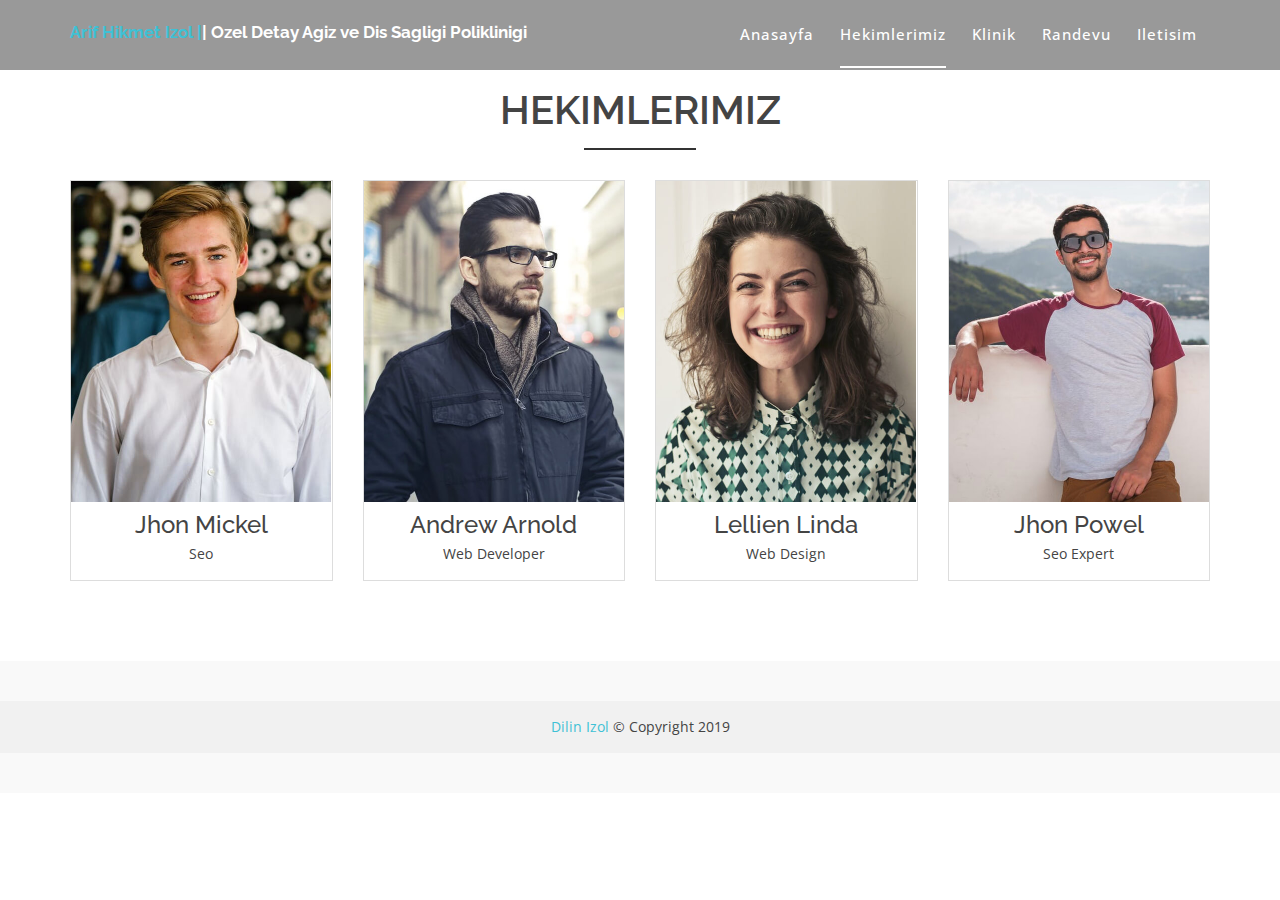
==== hekimlerimiz.html @ e39e9a99 "Template" ====
<!doctype html>
<html lang="en">
<head>   
  <meta charset="utf-8">
  <title>Ozel Detay Agiz ve Dis Sagligi Poliklinigi</title>
  <meta content="width=device-width, initial-scale=1.0" name="viewport">
  <meta content="" name="keywords">
  <meta content="" name="description">

  <!-- Favicons -->
  <link href="img/favicon.png" rel="icon">
  <link href="img/apple-touch-icon.png" rel="apple-touch-icon">

  <!-- Google Fonts -->
  <link href="https://fonts.googleapis.com/css?family=Open+Sans:300,400,400i,600,700|Raleway:300,400,400i,500,500i,700,800,900" rel="stylesheet">

  <!-- Bootstrap CSS File -->
  <link href="lib/bootstrap/css/bootstrap.min.css" rel="stylesheet">

  <!-- Libraries CSS Files -->
  <link href="lib/nivo-slider/css/nivo-slider.css" rel="stylesheet">
  <link href="lib/owlcarousel/owl.carousel.css" rel="stylesheet">
  <link href="lib/owlcarousel/owl.transitions.css" rel="stylesheet">
  <link href="lib/font-awesome/css/font-awesome.min.css" rel="stylesheet">
  <link href="lib/animate/animate.min.css" rel="stylesheet">
  <link href="lib/venobox/venobox.css" rel="stylesheet">

  <!-- Nivo Slider Theme -->
  <link href="css/nivo-slider-theme.css" rel="stylesheet">

  <!-- Main Stylesheet File -->
  <link href="css/style.css" rel="stylesheet">

  <!-- Responsive Stylesheet File -->
  <link href="css/responsive.css" rel="stylesheet">
  </head>

  <body data-spy="scroll" data-target="#navbar-example">

  <div id="preloader"></div>

  <header>
    <!-- header-area start -->
    <div id="sticker" class="header-area">
      <div class="container">
        <div class="row">
          <div class="col-md-12 col-sm-12">

            <!-- Navigation -->
            <nav class="navbar navbar-default">
              <!-- Brand and toggle get grouped for better mobile display -->
              <div class="navbar-header">
                <button type="button" class="navbar-toggle collapsed" data-toggle="collapse" data-target=".bs-example-navbar-collapse-1" aria-expanded="false">
                    <span class="sr-only">Toggle navigation</span>
                    <span class="icon-bar"></span>
                    <span class="icon-bar"></span>
                    <span class="icon-bar"></span>
                  </button>
                <!-- Brand -->
                <a class="navbar-brand page-scroll sticky-logo" href="index.html">
                  <h1><span>Arif Hikmet Izol |</span>| Ozel Detay Agiz ve Dis Sagligi Poliklinigi</h1>
                  <!-- Uncomment below if you prefer to use an image logo -->
                  <!-- <img src="img/logo.png" alt="" title=""> -->
                </a>
              </div>
              <!-- Collect the nav links, forms, and other content for toggling -->
              <div class="collapse navbar-collapse main-menu bs-example-navbar-collapse-1" id="navbar-example">
                <ul class="nav navbar-nav navbar-right">
                  <li>
                    <a class="page-scroll" href="index.html">Anasayfa</a>
                  </li>
                  <li class="active">
                    <a class="page-scroll" href="hekimlerimiz.html">Hekimlerimiz</a>
                  </li>
                  <li>
                    <a class="page-scroll" href="klinik.html">Klinik</a>
                  </li>
                  <li>
                    <a class="page-scroll" href="randevu.html">Randevu</a>
                  </li>
                  <li>
                    <a class="page-scroll" href="iletisim.html">Iletisim</a>
                  </li>
                </ul>
              </div>
              <!-- navbar-collapse -->
            </nav>
            <!-- END: Navigation -->
          </div>
        </div>
      </div>
    </div>
    <!-- header-area end -->
  </header>
  <!-- header end -->

  <!-- Start team Area -->
  <div id="team" class="our-team-area area-padding">
    <div class="container">
      <div class="row">
        <div class="col-md-12 col-sm-12 col-xs-12">
          <div class="section-headline text-center">
            <h2>HEKIMLERIMIZ</h2>
          </div>
        </div>
      </div>
      <div class="row">
        <div class="team-top">
          <div class="col-md-3 col-sm-3 col-xs-12">
            <div class="single-team-member">
              <div class="team-img">
                <a href="#">
                    <img src="img/team/1.jpg" alt="">
                  </a>
                <div class="team-social-icon text-center">
                  <ul>
                    <li>
                      <a href="#">
                          <i class="fa fa-facebook"></i>
                        </a>
                    </li>
                    <li>
                      <a href="#">
                          <i class="fa fa-twitter"></i>
                        </a>
                    </li>
                    <li>
                      <a href="#">
                          <i class="fa fa-instagram"></i>
                        </a>
                    </li>
                  </ul>
                </div>
              </div>
              <div class="team-content text-center">
                <h4>Jhon Mickel</h4>
                <p>Seo</p>
              </div>
            </div>
          </div>
          <!-- End column -->
          <div class="col-md-3 col-sm-3 col-xs-12">
            <div class="single-team-member">
              <div class="team-img">
                <a href="#">
                    <img src="img/team/2.jpg" alt="">
                  </a>
                <div class="team-social-icon text-center">
                  <ul>
                    <li>
                      <a href="#">
                          <i class="fa fa-facebook"></i>
                        </a>
                    </li>
                    <li>
                      <a href="#">
                          <i class="fa fa-twitter"></i>
                        </a>
                    </li>
                    <li>
                      <a href="#">
                          <i class="fa fa-instagram"></i>
                        </a>
                    </li>
                  </ul>
                </div>
              </div>
              <div class="team-content text-center">
                <h4>Andrew Arnold</h4>
                <p>Web Developer</p>
              </div>
            </div>
          </div>
          <!-- End column -->
          <div class="col-md-3 col-sm-3 col-xs-12">
            <div class="single-team-member">
              <div class="team-img">
                <a href="#">
                    <img src="img/team/3.jpg" alt="">
                  </a>
                <div class="team-social-icon text-center">
                  <ul>
                    <li>
                      <a href="#">
                          <i class="fa fa-facebook"></i>
                        </a>
                    </li>
                    <li>
                      <a href="#">
                          <i class="fa fa-twitter"></i>
                        </a>
                    </li>
                    <li>
                      <a href="#">
                          <i class="fa fa-instagram"></i>
                        </a>
                    </li>
                  </ul>
                </div>
              </div>
              <div class="team-content text-center">
                <h4>Lellien Linda</h4>
                <p>Web Design</p>
              </div>
            </div>
          </div>
          <!-- End column -->
          <div class="col-md-3 col-sm-3 col-xs-12">
            <div class="single-team-member">
              <div class="team-img">
                <a href="#">
                    <img src="img/team/4.jpg" alt="">
                  </a>
                <div class="team-social-icon text-center">
                  <ul>
                    <li>
                      <a href="#">
                          <i class="fa fa-facebook"></i>
                        </a>
                    </li>
                    <li>
                      <a href="#">
                          <i class="fa fa-twitter"></i>
                        </a>
                    </li>
                    <li>
                      <a href="#">
                          <i class="fa fa-instagram"></i>
                        </a>
                    </li>
                  </ul>
                </div>
              </div>
              <div class="team-content text-center">
                <h4>Jhon Powel</h4>
                <p>Seo Expert</p>
              </div>
            </div>
          </div>
          <!-- End column -->
        </div>
      </div>
    </div>
  </div>
  <!-- End Team Area -->

  <!-- Start Footer bottom Area -->
  <footer>
    <div class="footer-area">
    <div class="footer-area-bottom">
      <div class="container">
        <div class="row">
          <div class="col-md-12 col-sm-12 col-xs-12">
            <div class="copyright text-center">
              <a href="http://www.dilinizol.com" target="_blank">Dilin Izol</a> © Copyright 2019
            </div>
          </div>
        </div>
      </div>
    </div>
  </footer>

  <a href="#" class="back-to-top"><i class="fa fa-chevron-up"></i></a>

  <!-- JavaScript Libraries -->
  <script src="lib/jquery/jquery.min.js"></script>
  <script src="lib/bootstrap/js/bootstrap.min.js"></script>
  <script src="lib/owlcarousel/owl.carousel.min.js"></script>
  <script src="lib/venobox/venobox.min.js"></script>
  <script src="lib/knob/jquery.knob.js"></script>
  <script src="lib/wow/wow.min.js"></script>
  <script src="lib/parallax/parallax.js"></script>
  <script src="lib/easing/easing.min.js"></script>
  <script src="lib/nivo-slider/js/jquery.nivo.slider.js" type="text/javascript"></script>
  <script src="lib/appear/jquery.appear.js"></script>
  <script src="lib/isotope/isotope.pkgd.min.js"></script>

  <!-- Contact Form JavaScript File -->
  <script src="contactform/contactform.js"></script>

  <script src="js/main.js"></script>
</body>

</html>
---- lib/venobox/venobox.css ----
/* ------ venobox.css --------*/
.vbox-overlay *, .vbox-overlay *:before, .vbox-overlay *:after{
    -webkit-backface-visibility: hidden;
    -webkit-box-sizing:border-box;
    -moz-box-sizing:border-box;
    box-sizing:border-box;

}
.vbox-overlay{
    display: -webkit-flex;
    display: flex;
    -webkit-flex-direction: column;
    flex-direction: column;
    -webkit-justify-content: center;
    justify-content: center;
    -webkit-align-items: center;
    align-items: center;
    position: fixed;
    left: 0;
    top: 0;
    bottom: 0;
    right: 0;
    z-index: 1040;
    -webkit-transform:translateZ(1000px);
    transform: translateZ(1000px);
    transform-style: preserve-3d;
}

/* ----- navigation ----- */
.vbox-title{
    width: 100%;
    height: 40px;
    float: left;
    text-align: center;
    line-height: 28px;
    font-size: 12px;
    padding: 6px 40px;
    overflow: hidden;
    position: fixed;
    display: none;
    left: 0;
    z-index: 1050;
}
.vbox-close{
    cursor: pointer;
    position: fixed;
    top: -1px;
    right: 0;
    width: 50px;
    height: 40px;
    padding: 6px;
    display: block;
    background-position:10px center;
    overflow: hidden;
    font-size: 24px;
    line-height: 1;
    text-align: center;
    z-index: 1050;
}
.vbox-num{
    cursor: pointer;
    position: fixed;
    left: 0;
    height: 40px;
    display: block;
    overflow: hidden;
    line-height: 28px;
    font-size: 12px;
    padding: 6px 10px;
    display: none;
    z-index: 1050;
}
/* ----- navigation ARROWS ----- */
.vbox-next, .vbox-prev{
    position: fixed;
    top: 50%;
    margin-top: -15px;
    overflow: hidden;
    cursor: pointer;
    display: block;
    width: 45px;
    height: 45px;
    z-index: 1050;
}
.vbox-next span, .vbox-prev span{
    position: relative;
    width: 20px;
    height: 20px;
    border: 2px solid transparent;
    border-top-color: #B6B6B6;
    border-right-color: #B6B6B6;
    text-indent: -100px;
    position: absolute;
    top: 8px;
    display: block;
}
.vbox-prev{
    left: 15px;
}
.vbox-next{
    right: 15px;
}
.vbox-prev span{
    left: 10px;
    -ms-transform: rotate(-135deg);
    -webkit-transform: rotate(-135deg);
    transform: rotate(-135deg);
}
.vbox-next span{
    -ms-transform: rotate(45deg);
    -webkit-transform: rotate(45deg);
    transform: rotate(45deg);
    right: 10px;
}
/* ------- inline window ------ */
.vbox-inline{
    width: 420px;
    height: 315px;
    height: 70vh;
    padding: 10px;
    background: #fff;
    margin: 0 auto;
    overflow: auto;
    text-align: left;
}
/* ------- Video & iFrames window ------ */
.venoframe{
    max-width: 100%;
    width: 100%;
    border: none;
    width: 100%;
    height: 260px;
    height: 70vh;
}
.venoframe.vbvid{
    height: 260px;
}
@media (min-width: 768px) {
    .venoframe, .vbox-inline{
        width: 90%;
        height: 360px;
        height: 70vh;
    }
    .venoframe.vbvid{
        width: 640px;
        height: 360px;
    }
}
@media (min-width: 992px) {
    .venoframe, .vbox-inline{
        max-width: 1200px;
        width: 80%;
        height: 540px;
        height: 70vh;
    }
    .venoframe.vbvid{
        width: 960px;
        height: 540px;
    }
}
/*
Please do NOT edit this part!
or at least read this note: http://i.imgur.com/7C0ws9e.gif
*/
.vbox-open{
    overflow: hidden;
}
.vbox-container{
    position: absolute;
    left: 0;
    right: 0;
    top: 0;
    bottom: 0;
    overflow-x: hidden;
    overflow-y: scroll;
    overflow-scrolling: touch;
    -webkit-overflow-scrolling: touch;
    z-index: 20;
    max-height: 100%;

}

.vbox-content{
    text-align: center;
    float: left;
    width: 100%;
    position: relative;
    overflow: hidden;
    padding: 20px 10px;
}
.vbox-container img{
    max-width: 100%;
    height: auto;
}
.figlio{
    box-shadow: 0 0 12px rgba(0,0,0,0.19), 0 6px 6px rgba(0,0,0,0.23);
    max-width: 100%;
    text-align: initial;
}
img.figlio{
    -webkit-user-select: none;
-khtml-user-select: none;
-moz-user-select: none;
-o-user-select: none;
user-select: none;
}
.vbox-content.swipe-left{
    margin-left: -200px !important;
}
.vbox-content.swipe-right{
    margin-left: 200px !important;
}
.animated{
    webkit-transition: margin 300ms ease-out;
    transition: margin 300ms ease-out;
}
.animate-in{
    opacity: 1;
}
.animate-out{
    opacity: 0;
}
/* ---------- preloader ----------
 * SPINKIT
 * http://tobiasahlin.com/spinkit/
-------------------------------- */
.sk-double-bounce,.sk-rotating-plane{width:40px;height:40px;margin:40px auto}.sk-rotating-plane{background-color:#333;-webkit-animation:sk-rotatePlane 1.2s infinite ease-in-out;animation:sk-rotatePlane 1.2s infinite ease-in-out}@-webkit-keyframes sk-rotatePlane{0%{-webkit-transform:perspective(120px) rotateX(0) rotateY(0);transform:perspective(120px) rotateX(0) rotateY(0)}50%{-webkit-transform:perspective(120px) rotateX(-180.1deg) rotateY(0);transform:perspective(120px) rotateX(-180.1deg) rotateY(0)}100%{-webkit-transform:perspective(120px) rotateX(-180deg) rotateY(-179.9deg);transform:perspective(120px) rotateX(-180deg) rotateY(-179.9deg)}}@keyframes sk-rotatePlane{0%{-webkit-transform:perspective(120px) rotateX(0) rotateY(0);transform:perspective(120px) rotateX(0) rotateY(0)}50%{-webkit-transform:perspective(120px) rotateX(-180.1deg) rotateY(0);transform:perspective(120px) rotateX(-180.1deg) rotateY(0)}100%{-webkit-transform:perspective(120px) rotateX(-180deg) rotateY(-179.9deg);transform:perspective(120px) rotateX(-180deg) rotateY(-179.9deg)}}.sk-double-bounce{position:relative}.sk-double-bounce .sk-child{width:100%;height:100%;border-radius:50%;background-color:#333;opacity:.6;position:absolute;top:0;left:0;-webkit-animation:sk-doubleBounce 2s infinite ease-in-out;animation:sk-doubleBounce 2s infinite ease-in-out}.sk-chasing-dots .sk-child,.sk-spinner-pulse,.sk-three-bounce .sk-child{background-color:#333;border-radius:100%}.sk-double-bounce .sk-double-bounce2{-webkit-animation-delay:-1s;animation-delay:-1s}@-webkit-keyframes sk-doubleBounce{0%,100%{-webkit-transform:scale(0);transform:scale(0)}50%{-webkit-transform:scale(1);transform:scale(1)}}@keyframes sk-doubleBounce{0%,100%{-webkit-transform:scale(0);transform:scale(0)}50%{-webkit-transform:scale(1);transform:scale(1)}}.sk-wave{margin:40px auto;width:50px;height:40px;text-align:center;font-size:10px}.sk-wave .sk-rect{background-color:#333;height:100%;width:6px;display:inline-block;-webkit-animation:sk-waveStretchDelay 1.2s infinite ease-in-out;animation:sk-waveStretchDelay 1.2s infinite ease-in-out}.sk-wave .sk-rect1{-webkit-animation-delay:-1.2s;animation-delay:-1.2s}.sk-wave .sk-rect2{-webkit-animation-delay:-1.1s;animation-delay:-1.1s}.sk-wave .sk-rect3{-webkit-animation-delay:-1s;animation-delay:-1s}.sk-wave .sk-rect4{-webkit-animation-delay:-.9s;animation-delay:-.9s}.sk-wave .sk-rect5{-webkit-animation-delay:-.8s;animation-delay:-.8s}@-webkit-keyframes sk-waveStretchDelay{0%,100%,40%{-webkit-transform:scaleY(.4);transform:scaleY(.4)}20%{-webkit-transform:scaleY(1);transform:scaleY(1)}}@keyframes sk-waveStretchDelay{0%,100%,40%{-webkit-transform:scaleY(.4);transform:scaleY(.4)}20%{-webkit-transform:scaleY(1);transform:scaleY(1)}}.sk-wandering-cubes{margin:40px auto;width:40px;height:40px;position:relative}.sk-wandering-cubes .sk-cube{background-color:#333;width:10px;height:10px;position:absolute;top:0;left:0;-webkit-animation:sk-wanderingCube 1.8s ease-in-out -1.8s infinite both;animation:sk-wanderingCube 1.8s ease-in-out -1.8s infinite both}.sk-chasing-dots,.sk-spinner-pulse{width:40px;height:40px;margin:40px auto}.sk-wandering-cubes .sk-cube2{-webkit-animation-delay:-.9s;animation-delay:-.9s}@-webkit-keyframes sk-wanderingCube{0%{-webkit-transform:rotate(0);transform:rotate(0)}25%{-webkit-transform:translateX(30px) rotate(-90deg) scale(.5);transform:translateX(30px) rotate(-90deg) scale(.5)}50%{-webkit-transform:translateX(30px) translateY(30px) rotate(-179deg);transform:translateX(30px) translateY(30px) rotate(-179deg)}50.1%{-webkit-transform:translateX(30px) translateY(30px) rotate(-180deg);transform:translateX(30px) translateY(30px) rotate(-180deg)}75%{-webkit-transform:translateX(0) translateY(30px) rotate(-270deg) scale(.5);transform:translateX(0) translateY(30px) rotate(-270deg) scale(.5)}100%{-webkit-transform:rotate(-360deg);transform:rotate(-360deg)}}@keyframes sk-wanderingCube{0%{-webkit-transform:rotate(0);transform:rotate(0)}25%{-webkit-transform:translateX(30px) rotate(-90deg) scale(.5);transform:translateX(30px) rotate(-90deg) scale(.5)}50%{-webkit-transform:translateX(30px) translateY(30px) rotate(-179deg);transform:translateX(30px) translateY(30px) rotate(-179deg)}50.1%{-webkit-transform:translateX(30px) translateY(30px) rotate(-180deg);transform:translateX(30px) translateY(30px) rotate(-180deg)}75%{-webkit-transform:translateX(0) translateY(30px) rotate(-270deg) scale(.5);transform:translateX(0) translateY(30px) rotate(-270deg) scale(.5)}100%{-webkit-transform:rotate(-360deg);transform:rotate(-360deg)}}.sk-spinner-pulse{-webkit-animation:sk-pulseScaleOut 1s infinite ease-in-out;animation:sk-pulseScaleOut 1s infinite ease-in-out}@-webkit-keyframes sk-pulseScaleOut{0%{-webkit-transform:scale(0);transform:scale(0)}100%{-webkit-transform:scale(1);transform:scale(1);opacity:0}}@keyframes sk-pulseScaleOut{0%{-webkit-transform:scale(0);transform:scale(0)}100%{-webkit-transform:scale(1);transform:scale(1);opacity:0}}.sk-chasing-dots{position:relative;text-align:center;-webkit-animation:sk-chasingDotsRotate 2s infinite linear;animation:sk-chasingDotsRotate 2s infinite linear}.sk-chasing-dots .sk-child{width:60%;height:60%;display:inline-block;position:absolute;top:0;-webkit-animation:sk-chasingDotsBounce 2s infinite ease-in-out;animation:sk-chasingDotsBounce 2s infinite ease-in-out}.sk-chasing-dots .sk-dot2{top:auto;bottom:0;-webkit-animation-delay:-1s;animation-delay:-1s}@-webkit-keyframes sk-chasingDotsRotate{100%{-webkit-transform:rotate(360deg);transform:rotate(360deg)}}@keyframes sk-chasingDotsRotate{100%{-webkit-transform:rotate(360deg);transform:rotate(360deg)}}@-webkit-keyframes sk-chasingDotsBounce{0%,100%{-webkit-transform:scale(0);transform:scale(0)}50%{-webkit-transform:scale(1);transform:scale(1)}}@keyframes sk-chasingDotsBounce{0%,100%{-webkit-transform:scale(0);transform:scale(0)}50%{-webkit-transform:scale(1);transform:scale(1)}}.sk-three-bounce{margin:40px auto;width:80px;text-align:center}.sk-three-bounce .sk-child{width:20px;height:20px;display:inline-block;-webkit-animation:sk-three-bounce 1.4s ease-in-out 0s infinite both;animation:sk-three-bounce 1.4s ease-in-out 0s infinite both}.sk-circle .sk-child:before,.sk-fading-circle .sk-circle:before{display:block;border-radius:100%;content:'';background-color:#333}.sk-three-bounce .sk-bounce1{-webkit-animation-delay:-.32s;animation-delay:-.32s}.sk-three-bounce .sk-bounce2{-webkit-animation-delay:-.16s;animation-delay:-.16s}@-webkit-keyframes sk-three-bounce{0%,100%,80%{-webkit-transform:scale(0);transform:scale(0)}40%{-webkit-transform:scale(1);transform:scale(1)}}@keyframes sk-three-bounce{0%,100%,80%{-webkit-transform:scale(0);transform:scale(0)}40%{-webkit-transform:scale(1);transform:scale(1)}}.sk-circle{margin:40px auto;width:40px;height:40px;position:relative}.sk-circle .sk-child{width:100%;height:100%;position:absolute;left:0;top:0}.sk-circle .sk-child:before{margin:0 auto;width:15%;height:15%;-webkit-animation:sk-circleBounceDelay 1.2s infinite ease-in-out both;animation:sk-circleBounceDelay 1.2s infinite ease-in-out both}.sk-circle .sk-circle2{-webkit-transform:rotate(30deg);-ms-transform:rotate(30deg);transform:rotate(30deg)}.sk-circle .sk-circle3{-webkit-transform:rotate(60deg);-ms-transform:rotate(60deg);transform:rotate(60deg)}.sk-circle .sk-circle4{-webkit-transform:rotate(90deg);-ms-transform:rotate(90deg);transform:rotate(90deg)}.sk-circle .sk-circle5{-webkit-transform:rotate(120deg);-ms-transform:rotate(120deg);transform:rotate(120deg)}.sk-circle .sk-circle6{-webkit-transform:rotate(150deg);-ms-transform:rotate(150deg);transform:rotate(150deg)}.sk-circle .sk-circle7{-webkit-transform:rotate(180deg);-ms-transform:rotate(180deg);transform:rotate(180deg)}.sk-circle .sk-circle8{-webkit-transform:rotate(210deg);-ms-transform:rotate(210deg);transform:rotate(210deg)}.sk-circle .sk-circle9{-webkit-transform:rotate(240deg);-ms-transform:rotate(240deg);transform:rotate(240deg)}.sk-circle .sk-circle10{-webkit-transform:rotate(270deg);-ms-transform:rotate(270deg);transform:rotate(270deg)}.sk-circle .sk-circle11{-webkit-transform:rotate(300deg);-ms-transform:rotate(300deg);transform:rotate(300deg)}.sk-circle .sk-circle12{-webkit-transform:rotate(330deg);-ms-transform:rotate(330deg);transform:rotate(330deg)}.sk-circle .sk-circle2:before{-webkit-animation-delay:-1.1s;animation-delay:-1.1s}.sk-circle .sk-circle3:before{-webkit-animation-delay:-1s;animation-delay:-1s}.sk-circle .sk-circle4:before{-webkit-animation-delay:-.9s;animation-delay:-.9s}.sk-circle .sk-circle5:before{-webkit-animation-delay:-.8s;animation-delay:-.8s}.sk-circle .sk-circle6:before{-webkit-animation-delay:-.7s;animation-delay:-.7s}.sk-circle .sk-circle7:before{-webkit-animation-delay:-.6s;animation-delay:-.6s}.sk-circle .sk-circle8:before{-webkit-animation-delay:-.5s;animation-delay:-.5s}.sk-circle .sk-circle9:before{-webkit-animation-delay:-.4s;animation-delay:-.4s}.sk-circle .sk-circle10:before{-webkit-animation-delay:-.3s;animation-delay:-.3s}.sk-circle .sk-circle11:before{-webkit-animation-delay:-.2s;animation-delay:-.2s}.sk-circle .sk-circle12:before{-webkit-animation-delay:-.1s;animation-delay:-.1s}@-webkit-keyframes sk-circleBounceDelay{0%,100%,80%{-webkit-transform:scale(0);transform:scale(0)}40%{-webkit-transform:scale(1);transform:scale(1)}}@keyframes sk-circleBounceDelay{0%,100%,80%{-webkit-transform:scale(0);transform:scale(0)}40%{-webkit-transform:scale(1);transform:scale(1)}}.sk-cube-grid{width:40px;height:40px;margin:40px auto}.sk-cube-grid .sk-cube{width:33.33%;height:33.33%;background-color:#333;float:left;-webkit-animation:sk-cubeGridScaleDelay 1.3s infinite ease-in-out;animation:sk-cubeGridScaleDelay 1.3s infinite ease-in-out}.sk-cube-grid .sk-cube1{-webkit-animation-delay:.2s;animation-delay:.2s}.sk-cube-grid .sk-cube2{-webkit-animation-delay:.3s;animation-delay:.3s}.sk-cube-grid .sk-cube3{-webkit-animation-delay:.4s;animation-delay:.4s}.sk-cube-grid .sk-cube4{-webkit-animation-delay:.1s;animation-delay:.1s}.sk-cube-grid .sk-cube5{-webkit-animation-delay:.2s;animation-delay:.2s}.sk-cube-grid .sk-cube6{-webkit-animation-delay:.3s;animation-delay:.3s}.sk-cube-grid .sk-cube7{-webkit-animation-delay:0ms;animation-delay:0ms}.sk-cube-grid .sk-cube8{-webkit-animation-delay:.1s;animation-delay:.1s}.sk-cube-grid .sk-cube9{-webkit-animation-delay:.2s;animation-delay:.2s}@-webkit-keyframes sk-cubeGridScaleDelay{0%,100%,70%{-webkit-transform:scale3D(1,1,1);transform:scale3D(1,1,1)}35%{-webkit-transform:scale3D(0,0,1);transform:scale3D(0,0,1)}}@keyframes sk-cubeGridScaleDelay{0%,100%,70%{-webkit-transform:scale3D(1,1,1);transform:scale3D(1,1,1)}35%{-webkit-transform:scale3D(0,0,1);transform:scale3D(0,0,1)}}.sk-fading-circle{margin:40px auto;width:40px;height:40px;position:relative}.sk-fading-circle .sk-circle{width:100%;height:100%;position:absolute;left:0;top:0}.sk-fading-circle .sk-circle:before{margin:0 auto;width:15%;height:15%;-webkit-animation:sk-circleFadeDelay 1.2s infinite ease-in-out both;animation:sk-circleFadeDelay 1.2s infinite ease-in-out both}.sk-fading-circle .sk-circle2{-webkit-transform:rotate(30deg);-ms-transform:rotate(30deg);transform:rotate(30deg)}.sk-fading-circle .sk-circle3{-webkit-transform:rotate(60deg);-ms-transform:rotate(60deg);transform:rotate(60deg)}.sk-fading-circle .sk-circle4{-webkit-transform:rotate(90deg);-ms-transform:rotate(90deg);transform:rotate(90deg)}.sk-fading-circle .sk-circle5{-webkit-transform:rotate(120deg);-ms-transform:rotate(120deg);transform:rotate(120deg)}.sk-fading-circle .sk-circle6{-webkit-transform:rotate(150deg);-ms-transform:rotate(150deg);transform:rotate(150deg)}.sk-fading-circle .sk-circle7{-webkit-transform:rotate(180deg);-ms-transform:rotate(180deg);transform:rotate(180deg)}.sk-fading-circle .sk-circle8{-webkit-transform:rotate(210deg);-ms-transform:rotate(210deg);transform:rotate(210deg)}.sk-fading-circle .sk-circle9{-webkit-transform:rotate(240deg);-ms-transform:rotate(240deg);transform:rotate(240deg)}.sk-fading-circle .sk-circle10{-webkit-transform:rotate(270deg);-ms-transform:rotate(270deg);transform:rotate(270deg)}.sk-fading-circle .sk-circle11{-webkit-transform:rotate(300deg);-ms-transform:rotate(300deg);transform:rotate(300deg)}.sk-fading-circle .sk-circle12{-webkit-transform:rotate(330deg);-ms-transform:rotate(330deg);transform:rotate(330deg)}.sk-fading-circle .sk-circle2:before{-webkit-animation-delay:-1.1s;animation-delay:-1.1s}.sk-fading-circle .sk-circle3:before{-webkit-animation-delay:-1s;animation-delay:-1s}.sk-fading-circle .sk-circle4:before{-webkit-animation-delay:-.9s;animation-delay:-.9s}.sk-fading-circle .sk-circle5:before{-webkit-animation-delay:-.8s;animation-delay:-.8s}.sk-fading-circle .sk-circle6:before{-webkit-animation-delay:-.7s;animation-delay:-.7s}.sk-fading-circle .sk-circle7:before{-webkit-animation-delay:-.6s;animation-delay:-.6s}.sk-fading-circle .sk-circle8:before{-webkit-animation-delay:-.5s;animation-delay:-.5s}.sk-fading-circle .sk-circle9:before{-webkit-animation-delay:-.4s;animation-delay:-.4s}.sk-fading-circle .sk-circle10:before{-webkit-animation-delay:-.3s;animation-delay:-.3s}.sk-fading-circle .sk-circle11:before{-webkit-animation-delay:-.2s;animation-delay:-.2s}.sk-fading-circle .sk-circle12:before{-webkit-animation-delay:-.1s;animation-delay:-.1s}@-webkit-keyframes sk-circleFadeDelay{0%,100%,39%{opacity:0}40%{opacity:1}}@keyframes sk-circleFadeDelay{0%,100%,39%{opacity:0}40%{opacity:1}}.sk-folding-cube{margin:40px auto;width:40px;height:40px;position:relative;-webkit-transform:rotateZ(45deg);transform:rotateZ(45deg)}.sk-folding-cube .sk-cube{float:left;width:50%;height:50%;position:relative;-webkit-transform:scale(1.1);-ms-transform:scale(1.1);transform:scale(1.1)}.sk-folding-cube .sk-cube:before{content:'';position:absolute;top:0;left:0;width:100%;height:100%;background-color:#333;-webkit-animation:sk-foldCubeAngle 2.4s infinite linear both;animation:sk-foldCubeAngle 2.4s infinite linear both;-webkit-transform-origin:100% 100%;-ms-transform-origin:100% 100%;transform-origin:100% 100%}.sk-folding-cube .sk-cube2{-webkit-transform:scale(1.1) rotateZ(90deg);transform:scale(1.1) rotateZ(90deg)}.sk-folding-cube .sk-cube3{-webkit-transform:scale(1.1) rotateZ(180deg);transform:scale(1.1) rotateZ(180deg)}.sk-folding-cube .sk-cube4{-webkit-transform:scale(1.1) rotateZ(270deg);transform:scale(1.1) rotateZ(270deg)}.sk-folding-cube .sk-cube2:before{-webkit-animation-delay:.3s;animation-delay:.3s}.sk-folding-cube .sk-cube3:before{-webkit-animation-delay:.6s;animation-delay:.6s}.sk-folding-cube .sk-cube4:before{-webkit-animation-delay:.9s;animation-delay:.9s}@-webkit-keyframes sk-foldCubeAngle{0%,10%{-webkit-transform:perspective(140px) rotateX(-180deg);transform:perspective(140px) rotateX(-180deg);opacity:0}25%,75%{-webkit-transform:perspective(140px) rotateX(0);transform:perspective(140px) rotateX(0);opacity:1}100%,90%{-webkit-transform:perspective(140px) rotateY(180deg);transform:perspective(140px) rotateY(180deg);opacity:0}}@keyframes sk-foldCubeAngle{0%,10%{-webkit-transform:perspective(140px) rotateX(-180deg);transform:perspective(140px) rotateX(-180deg);opacity:0}25%,75%{-webkit-transform:perspective(140px) rotateX(0);transform:perspective(140px) rotateX(0);opacity:1}100%,90%{-webkit-transform:perspective(140px) rotateY(180deg);transform:perspective(140px) rotateY(180deg);opacity:0}}
---- css/nivo-slider-theme.css ----
/*
Skin Name: Nivo Slider Default Theme
Skin URI: http://nivo.dev7studios.com
Description: The default skin for the Nivo Slider.
Version: 1.3
Author: Gilbert Pellegrom
Author URI: http://dev7studios.com
Supports Thumbs: true
*/


.slider-area {
  color: #fff;
  position: relative;
  text-align: center;
}

.slider-content {
  padding: 180px 60px;
}

.nivo-caption::after {
  background: #444 none repeat scroll 0 0;
  content: "";
  height: 100%;
  left: 0;
  opacity: 0.5;
  position: absolute;
  top: 0;
  width: 100%;
  z-index: -1;
}

.layer-1-2 {
  margin: 20px 0;
}

.layer-1-1 h2 {
  color: #fff;
  font-size: 32px;
  font-weight: 700;
}

.layer-1-2 h1 {
  color: #fff;
  font-size: 50px;
  font-weight: 700;
  line-height: 60px;
}

.layer-1-3 {
  margin: 50px 0 0;
}

.layer-1-3 a.ready-btn {
  border: 1px solid #fff;
  border-radius: 30px;
  color: #fff;
  cursor: pointer;
  display: inline-block;
  font-size: 17px;
  font-weight: 600;
  margin-top: 30px;
  padding: 10px 20px;
  text-align: center;
  text-transform: uppercase;
  transition: all 0.4s ease 0s;
  z-index: 222;
}

.layer-1-3 a.ready-btn:hover {
  color: #fff;
  background: #3EC1D5;
  border: 1px solid #3EC1D5;
  text-decoration: none;
}

.ready-btn.right-btn {
  margin-right: 15px;
  background: #3EC1D5;
  border: 1px solid #3EC1D5 !important;
}

.ready-btn.right-btn:hover {
  background: transparent !important;
  border: 1px solid #fff !important;
}

.nivo-controlNav {
  bottom: 0;
  left: 0;
  position: absolute;
  right: 0;
  z-index: 8;
}

.nivo-directionNav {
  display: block;
}

.nivo-controlNav a {
  background: transparent none repeat scroll 0 0;
  border: 2px solid #fff;
  box-shadow: none;
  display: inline-block;
  font-size: 0;
  height: 2px;
  margin: 5px 3px;
  opacity: 1;
  text-align: center;
  text-indent: inherit;
  vertical-align: top;
  width: 20px;
}

.nivo-controlNav a:hover, .nivo-controlNav a.active {
  background: #fff none repeat scroll 0 0;
  border-color: #3EC1D5;
  -moz-transform: rotate(180deg);
  -webkit-transform: rotate(180deg);
  -o-transform: rotate(180deg);
  -ms-transform: rotate(180deg);
}

/* Normal desktop :992px. */

@media (min-width: 1400px) and (max-width:1920px) {
  .slider-content {
    padding: 340px 0;
  }
}

/* Normal desktop :992px. */

@media (min-width: 992px) and (max-width: 1169px) {
  .slider-content {
    padding: 144px 0;
  }
}

/* Tablet desktop :768px. */

@media (min-width: 768px) and (max-width: 991px) {
  .slider-content {
    padding: 93px 0;
  }
  .layer-1-2 h1 {
    font-size: 22px;
    line-height: 24px;
  }
  .layer-1-3 a.ready-btn {
    font-size: 14px;
    margin-top: 20px;
    padding: 10px 20px;
  }
}

@media (max-width: 767px) {
  .nivo-directionNav {
    display: none;
  }
  .slider-content {
    padding: 46px 0px;
  }
  .layer-1-2 {
    margin: 10px 0;
  }
  .layer-1-1 h2 {
    font-size: 14px;
    line-height: 16px;
  }
  .layer-1-2 h1 {
    font-size: 14px;
    line-height: 16px;
  }
  .layer-1-3 a.ready-btn {
    font-size: 12px;
    margin-top: 10px;
    padding: 8px 10px;
  }
  .layer-1-3 {
    margin: 10px 0 0;
  }
  .nivo-controlNav {
    bottom: -8px;
  }
}

@media only screen and (min-width: 480px) and (max-width: 767px) {
  .slider-content {
    padding: 70px 0px;
  }
  .layer-1-1 h2, .layer-1-2 h1 {
    font-size: 24px;
    line-height: 30px;
  }
}

/* -------------------------------------
preview-1
---------------------------------------- */

.preview-1 .nivoSlider {
  position: relative;
  background: url(../lib/nivo-slider/img/loading.gif) no-repeat 50% 50%;
}

.preview-1 .nivoSlider img {
  position: absolute;
  top: 0px;
  left: 0px;
  display: none;
}

.preview-1 .nivoSlider a {
  border: 0;
  display: block;
}

.preview-1 .nivo-controlNav {
  text-align: center;
  padding: 20px 0;
}

.preview-1 .nivo-controlNav a {
  display: inline-block;
  width: 22px;
  height: 22px;
  background: url(../lib/nivo-slider/img/bullets.png) no-repeat;
  text-indent: -9999px;
  border: 0;
  margin: 0 2px;
}

.preview-1 .nivo-controlNav a.active {
  background-position: 0 -22px;
}

.preview-1 .nivo-directionNav a {
  display: block;
  width: 30px;
  height: 30px;
  background: url(../lib/nivo-slider/img/arrows.png) no-repeat;
  text-indent: -9999px;
  border: 0;
  opacity: 0;
  -webkit-transition: all 200ms ease-in-out;
  -moz-transition: all 200ms ease-in-out;
  -o-transition: all 200ms ease-in-out;
  transition: all 200ms ease-in-out;
}

.preview-1:hover .nivo-directionNav a {
  opacity: 1;
}

.nivo-prevNav {
  left: 15px;
}

.nivo-nextNav {
  right: 15px;
}

.preview-1 a.nivo-nextNav {
  background-position: -30px 0;
}


.preview-1 .nivo-caption {
  font-family: Helvetica, Arial, sans-serif;
}

.preview-1 .nivo-caption a {
  color: #fff;
  border-bottom: 1px dotted #fff;
}

.preview-1 .nivo-caption a:hover {
  color: #fff;
}

.preview-1 .nivo-controlNav.nivo-thumbs-enabled {
  width: 100%;
}

.preview-1 .nivo-controlNav.nivo-thumbs-enabled a {
  width: auto;
  height: auto;
  background: none;
  margin-bottom: 5px;
}

.preview-1 .nivo-controlNav.nivo-thumbs-enabled img {
  display: block;
  width: 120px;
  height: auto;
}

.preview-1 .nivo-controlNav {
  position: relative;
  z-index: 99999;
  bottom: 68px;
}

.preview-1 .nivo-controlNav a {
  border: 5px solid #fff;
  display: inline-block;
  height: 18px;
  margin: 0 5px;
  text-indent: -9999px;
  width: 18px;
  line-height: 8px;
  background: #3c3c3c;
  cursor: pointer;
  position: relative;
  z-index: 9;
  border-radius: 100%;
  opacity: 0;
  z-index: -999;
}

.preview-1:hover .nivo-controlNav a {
  opacity: 1;
  z-index: 999999;
}

.preview-1 .nivo-controlNav a:hover, .preview-1 .nivo-controlNav a.active {
  background: #000;
  cursor: pointer;
}

/* -------------------------------------
preview-2
---------------------------------------- */

.preview-2 .nivoSlider:hover .nivo-directionNav a.nivo-prevNav {
  left: 50px;
}

.preview-2 .nivoSlider:hover .nivo-directionNav a.nivo-nextNav {
  right: 50px;
}

.preview-2 .nivoSlider .nivo-directionNav a.nivo-prevNav {
  font-size: 0;
}

.preview-2 .nivoSlider .nivo-directionNav a.nivo-nextNav {
  font-size: 0;
}

.preview-2 .nivo-directionNav a.nivo-prevNav::before {
  background: rgba(0, 0, 0, 0) none repeat scroll 0 0;
  color: #ffffff;
  content: "";
  cursor: pointer;
  font: 300 50px/50px FontAwesome;
  position: absolute;
  text-align: center;
  top: 50%;
  transition: all 300ms ease-in 0s;
  z-index: 9;
  font-weight: 100;
  left: 0px;
  width: 50px;
  border: 1px solid #fff;
  border-radius: 50%;
  font-size: 30px;
}

.preview-2 .nivo-directionNav a.nivo-nextNav:hover:before, .preview-2 .nivo-directionNav a.nivo-prevNav:hover:before {
  border-color: #3EC1D5;
  color: #fff;
  background: #3EC1D5;
}

.preview-2 .nivo-directionNav a.nivo-nextNav::before {
  background: rgba(0, 0, 0, 0) none repeat scroll 0 0;
  border: 1px solid #fff;
  border-radius: 50%;
  color: #ffffff;
  content: "";
  cursor: pointer;
  font: 100 30px/50px FontAwesome;
  height: 50px;
  position: absolute;
  right: 0px;
  text-align: center;
  top: 50%;
  transition: all 300ms ease-in 0s;
  width: 50px;
  z-index: 9;
  font-size: 30px;
}

.niceties.preview-2 {
  position: relative;
  height: 100%;
}
---- css/style.css ----
/*----------------------------------------*/
/*  1.  Theme default CSS
/*----------------------------------------*/

html, body {
  height: 100%;
}

.floatleft {
  float: left;
}

.floatright {
  float: right;
}

.alignleft {
  float: left;
  margin-right: 15px;
  margin-bottom: 15px;
}

.alignright {
  float: right;
  margin-left: 15px;
  margin-bottom: 15px;
}

.aligncenter {
  display: block;
  margin: 0 auto 15px;
}

a:focus {
  outline: 0px solid;
}

img {
  max-width: 100%;
  height: auto;
}

.fix {
  overflow: hidden;
}

p {
  margin: 0 0 15px;
  color: #444;
}

h1, h2, h3, h4, h5, h6 {
  font-family: 'Raleway', sans-serif;
  margin: 0 0 15px;
  color: #444;
  font-weight: 500;
}

h1 {
  font-size: 48px;
  line-height: 50px;
}

h2 {
  font-size: 38px;
  line-height: 40px;
  top: 20px;
}

h3 {
  font-size: 30px;
  line-height: 32px;
}

h4 {
  font-size: 24px;
  line-height: 26px;
}

h5 {
  font-size: 20px;
  line-height: 22px;
}

h6 {
  font-size: 16px;
  line-height: 20px;
}

a {
  transition: all 0.3s ease 0s;
  text-decoration: none;
}

a:hover {
  color: #3EC1D5;
  text-decoration: none;
}

a:active, a:hover {
  outline: 0 none;
}

body {
  background: #fff none repeat scroll 0 0;
  color: #444;
  font-family: 'Open Sans', sans-serif;
  font-size: 14px;
  text-align: left;
  overflow-x: hidden;
  line-height: 22px;
}

/* Back to top button */
.back-to-top {
  position: fixed;
  display: none;
  background: #3EC1D5;
  color: #fff;
  padding: 6px 12px 9px 12px;
  font-size: 16px;
  border-radius: 2px;
  right: 15px;
  bottom: 15px;
  transition: background 0.5s;
}

@media (max-width: 768px) {
  .back-to-top {
    bottom: 15px;
  }
}

.back-to-top:focus {
  background: #3EC1D5;
  color: #fff;
  outline: none;
}

.back-to-top:hover {
  background: #3cd6ed;
  color: #fff;
}

.clear {
  clear: both;
}

ul {
  list-style: outside none none;
  margin: 0;
  padding: 0;
}

input, select, textarea, input[type="text"], input[type="date"], input[type="url"], input[type="email"], input[type="password"], input[type="tel"], button, button[type="submit"] {
  -moz-appearance: none;
  box-shadow: none !important;
}

div#preloader {
  position: fixed;
  left: 0;
  top: 0;
  z-index: 99999;
  width: 100%;
  height: 100%;
  overflow: visible;
  background: #fff url('../img/preloader.gif') no-repeat center center;
}

::-moz-selection {
  background: #3EC1D5;
  text-shadow: none;
}

::selection {
  background: #3EC1D5;
  text-shadow: none;
}

.area-padding {
  padding: 70px 0px 80px;
}

.area-padding-2 {
  padding: 70px 0px 50px;
}

.padding-2 {
  padding-bottom: 90px;
}

.section-headline h2 {
  display: inline-block;
  font-size: 40px;
  font-weight: 600;
  margin-bottom: 70px;
  position: relative;
  text-transform: capitalize;
}

.section-headline h2::after {
  border: 1px solid #333;
  bottom: -20px;
  content: "";
  left: 0;
  margin: 0 auto;
  position: absolute;
  right: 0;
  width: 40%;
}

.sec-head {
  display: inline-block;
  font-size: 17px;
  font-weight: 600;
  margin-bottom: 0;
  padding: 0 0 10px;
  text-transform: uppercase;
  transition: all 0.4s ease 0s;
}

/*--------------------------------*/

/*  2. Header top Area
/*--------------------------------*/

.header-area {
  position: absolute;
  top: 0;
  left: 0;
  width: 100%;
  height: auto;
  background: rgba(0, 0, 0, 0.40);
  z-index: 9;
}

.navbar-header a.navbar-brand {
  display: inline-block;
  height: 70px;
  padding: 15px 0;
}

.main-menu ul.navbar-nav li {
  display: inline-block;
  padding: 0px 13px;
}

.main-menu ul.navbar-nav li a {
  background: rgba(0, 0, 0, 0) none repeat scroll 0 0;
  color: #fff;
  font-size: 15px;
  font-weight: 500;
  padding: 24px 0px;
  text-transform: capitalize;
  letter-spacing: 1px;
}

.main-menu ul.navbar-nav li.active > a::after {
  border: 1px solid #fff;
  bottom: 0px;
  content: "";
  left: 0;
  position: absolute;
  width: 100%;
}

.main-menu ul.navbar-nav li.active a:hover {
  background: none;
  color: #fff;
}

.main-menu ul.navbar-nav li.active a:focus {
  color: #fff;
}

.main-menu ul.navbar-nav li.active a {
  background: rgba(0, 0, 0, 0) none repeat scroll 0 0;
  color: #fff;
  position: relative;
}

.main-menu ul.navbar-nav li a:hover {
  color: #3EC1D5;
}

.navbar {
  border: medium none;
  margin-bottom: 0;
}

.navbar-default {
  background: rgba(0, 0, 0, 0) none repeat scroll 0 0;
}

.main-menu ul.navbar-default .navbar-nav>.active>a, .navbar-default .navbar-nav>.active>a:hover, .navbar-default .navbar-nav>.active>a:focus {
  background: none;
  color: #333;
}

.navbar-default .navbar-toggle {
  background: rgba(0, 0, 0, 0) none repeat scroll 0 0;
  border: medium none;
  border-radius: 0;
  padding: 25px 0px;
}

.navbar-default .navbar-nav>li>a:hover, .navbar-default .navbar-nav>li>a:focus {
  background-color: transparent;
  color: #fff;
}

.navbar-default .navbar-toggle:hover, .navbar-default .navbar-toggle:focus {
  background: none;
}

.navbar-default .navbar-toggle .icon-bar {
  background-color: #fff;
  width: 30px;
  height: 2px;
}

.top-right.text-right {
  float: right;
  position: relative;
  top: 24px;
  margin-left: 20px;
}

.top-right.text-right>li {
  float: right;
  margin: 0px 8px;
}

.top-right.text-right li a {
  color: #fff;
}

.main-menu .dropdown ul {
  background: #000;
}

.main-menu .dropdown ul li {
  display: block;
}

/*--------------------------------*/

/* 2.1. Stick menu
/*--------------------------------*/

.header-area.stick {
  background-color: rgba(0, 0, 0, 1);
  height: 70px;
  position: fixed;
  top: 0;
  width: 100%;
  z-index: 1000;
}

.stick .navbar-header a.navbar-brand {
  display: inline-block;
  height: 90px;
}

.stick .navbar-brand>img {
  display: none;
}

.stick .navbar-brand.sticky-logo>img {
  display: block;
}

.sticky-logo h1 {
  color: #fff;
  padding: 0;
  margin: 0;
  font-size: 17px;
  font-weight: bold;
  line-height: 2;
}

.sticky-logo h1 span {
  color: #3ec1d5;
}
.stick .main-menu ul.navbar-nav li.active > a::after {
  border: 1px solid #fff;
  bottom: 0px;
  content: "";
  left: 0;
  position: absolute;
  width: 100%;
}

.stick .main-menu ul.nav>li>a:hover {
  color: #fff;
}

.stick .main-menu ul.navbar-nav li.active a {
  background: rgba(0, 0, 0, 0) none repeat scroll 0 0;
  color: #fff;
  position: relative;
}

.stick .mainmenu ul#nav>li:hover>a, .stick .mainmenu ul#nav li .mega-menu, .stick .mainmenu ul#nav li ul.sub-menu {
  background-color: #f5f5f5;
  color: #fff;
  outline: medium none;
}

.stick .mainmenu ul#nav li:hover ul.sub-menu li a:hover, .mainmenu ul#nav li .mega-menu span>a:hover, .stick .mainmenu ul#nav li .mega-menu-shop a.mega-menu-title:hover {
  color: #fff;
}

.stick .logo {
  height: 20px;
}

.stick .logo a {
  margin-top: 0px;
}

.stick .main-menu ul.nav>li>a {
  color: #fff;
  line-height: 22px;
  padding: 24px 0px;
  text-transform: capitalize;
  letter-spacing: 1px;
}

.stick .navbar-default .navbar-toggle .icon-bar {
  background-color: #fff;
  width: 30px;
  height: 2px;
}

.stick .navbar-default .navbar-toggle {
  padding: 10px 0px;
}

/*------------------------------
  3. About Area
--------------------------------*/

.about-area {
  background-color: #f9f9f9;
}

.single-well>a {
  display: block;
}

.single-well ul li {
  color: #444;
  display: block;
  padding: 5px 0;
}

.single-well ul li i {
  color: #3EC1D5;
  padding-right: 10px;
  font-size: 12px;
}

.single-well p {
  color: #444;
}


/*----------------------------------------
 8.Team Area Css
----------------------------------------*/

.team-member {
  background: rgba(0, 0, 0, 0.65) none repeat scroll 0 0;
  display: block;
  margin-right: -15px;
  padding: 10px;
  position: relative;
  overflow: hidden;
}

.team-member::before {
  background: rgba(0, 0, 0, 0) url("../img/team/team01.jpg") repeat scroll 0 0;
  content: "";
  display: block;
  height: 100%;
  left: 0;
  margin-right: -15px;
  padding: 10px;
  position: absolute;
  top: 0;
  width: 100%;
  z-index: -1;
  background-repeat: no-repeat;
  background-size: cover;
  background-position: top center;
  transition: 5s;
  transform: scale(1);
}

.team-member:hover.team-member::before {
  transform: scale(1.2);
}

.single-team-member {
  border: 1px solid #ddd;
}

.team-left-text h4 {
  color: #fff;
  font-size: 30px;
  font-weight: 700;
  text-transform: uppercase;
}

.team-left-text p {
  color: #fff;
  font-size: 17px;
  line-height: 26px;
}

.email-news {
  display: block;
  margin: 30px 0;
  overflow: hidden;
  text-align: center;
  width: 100%;
}

.email-news .email_button input {
  background: rgba(0, 0, 0, 0) none repeat scroll 0 0;
  border: 1px solid #fff;
  color: #fff;
  float: left;
  font-size: 13px;
  padding: 8px;
  width: 81%;
}

.email-news .email_button>button {
  background: rgba(0, 0, 0, 0) none repeat scroll 0 0;
  border: 1px solid #fff;
  color: #fff;
  float: left;
  font-size: 16px;
  padding: 8px 12px;
  text-align: center;
}

.email-news .email_button>button:hover {
  background: #3EC1D5;
  border: 1px solid #fff;
  color: #fff;
}

.team-left-icon ul li {
  display: inline-block;
}

.team-left-icon ul li a:hover {
  color: #3EC1D5;
  background: #fff;
  border: 2px solid #fff;
}

.team-left-icon ul li a {
  border: 2px solid #fff;
  color: #fff;
  display: block;
  font-size: 16px;
  height: 40px;
  line-height: 37px;
  margin: 0 3px;
  width: 40px;
}

.team-member-carousel .single-team-member {
  overflow: hidden;
  width: 100%;
}

.single-team-member:hover .team-img a:after {
  opacity: 1;
}

.single-team-member:hover .team-social-icon {
  top: 45%;
  opacity: 1;
}

.team-img {
  position: relative;
}

.team-img>a {
  display: block;
}

.team-img>a::after {
  background: rgba(0, 0, 0, 0.70);
  bottom: 0;
  content: "";
  height: 100%;
  left: 0;
  position: absolute;
  transition: all 0.5s ease 0s;
  width: 100%;
  opacity: 0;
}

.team-social-icon {
  left: 50%;
  margin-left: -61px;
  opacity: 0;
  position: absolute;
  top: 30%;
  transition: 1.3s;
}

.team-social-icon ul li {
  display: inline-block;
}

.team-social-icon ul li a {
  border: 1px solid #fff;
  border-radius: 50%;
  color: #fff;
  display: block;
  font-size: 14px;
  height: 34px;
  line-height: 35px;
  margin: 0 3px;
  width: 34px;
}

.team-social-icon ul li a:hover {
  color: #fff;
  border: 1px solid #3EC1D5;
  background: #3EC1D5;
}

.team-content {
  padding: 10px 0px;
}

.team-content>h4, .team-content>p {
  color: #444;
  margin-bottom: 5px;
}

.team-content.head-team p {
  margin-bottom: 0;
}

.team-left-icon.text-center {
  margin-bottom: 20px;
}

.head-team h4 {
  display: inline-block;
  font-size: 25px;
  font-weight: 600;
  padding-bottom: 10px;
  text-transform: uppercase;
}

/*--------------------------------*/


/*----------------------------------------
 10.Portfolio Area Css
----------------------------------------*/

.pst-content {
  padding-left: 10px;
}

.project-menu {
  margin-bottom: 40px;
  text-align: center;
}

.project-menu li {
  display: inline-block;
}

.project-menu li a {
  background: #fff none repeat scroll 0 0;
  border: 1px solid #444;
  border-radius: 20px;
  color: #444;
  cursor: pointer;
  display: inline-block;
  font-size: 14px;
  font-weight: 500;
  margin: 0 4px;
  padding: 6px 15px;
  text-transform: capitalize;
  transition: all 0.3s ease 0s;
}

.project-menu li a.active, .project-menu li a:hover {
  border-color: #3EC1D5;
  background: #3EC1D5;
  color: #fff;
  text-decoration: none;
}

.single-awesome-portfolio {
  float: left;
  overflow: hidden;
  padding: 15px;
  width: 25%;
  position: relative;
}

.single-awesome-project {
  overflow: hidden;
  margin-bottom: 30px;
}

.first-item {
  margin-bottom: 30px;
}

.awesome-img {
  display: block;
  width: 100%;
  height: 100%;
  position: relative;
}

.awesome-img>a {
  display: block;
  position: relative;
}

.single-awesome-project:hover .awesome-img>a::after {
  opacity: 1;
}

.single-awesome-project:hover .add-actions {
  opacity: 1;
  bottom: 0;
}

.awesome-img>a::after {
  background: rgba(0, 0, 0, 0.7) none repeat scroll 0 0;
  content: "";
  height: 100%;
  left: 0;
  position: absolute;
  top: 0;
  width: 100%;
  opacity: 0;
  transition: 0.4s;
}

.add-actions {
  background: rgba(0, 0, 0, 0.6) none repeat scroll 0 0;
  bottom: 30px;
  display: block;
  height: 100%;
  left: 0;
  opacity: 0;
  overflow: hidden;
  padding: 10px 15px;
  position: absolute;
  transition: all 0.4s ease 0s;
  width: 100%;
}

.project-dec {
  display: block;
  height: 100%;
  width: 100%;
}

.project-dec a {
  display: block;
  height: 100%;
  width: 100%;
}

.project-dec h4 {
  margin-bottom: 5px;
}

.project-dec h4:hover {
  color: #fff;
}

.project-dec h4 {
  color: #ddd;
  font-size: 24px;
  margin-top: -45px;
  padding-top: 50%;
  text-decoration: none;
  text-transform: uppercase;
  font-weight: 800;
}

.project-dec span {
  color: #ddd;
  font-size: 13px;
}

.project-action-btn {
  display: block;
  height: 100%;
  text-align: center;
  transition: all 1s ease 0s;
  width: 100%;
}

.project-action-btn li {
  display: block;
  height: 100%;
  width: 100%;
}

.project-action-btn li a {
  display: block;
  height: 100%;
  width: 100%;
}

/*----------------------------------------*/

/*  13.Blog Area
/*--------------------------------*/

.blog-area {
  height: auto;
  width: 100%;
}

.blog-text h4 a {
  color: #444;
  text-decoration: none;
}

.blog-text h4 {
  color: #444;
  margin-bottom: 15px;
}

.blog-btn {
  border-bottom: 1px dotted #444;
  color: #444;
  text-decoration: none;
}

.blog-btn {
  border-bottom: 1px dotted #444;
  color: #444;
  display: inline-block;
  padding: 0 1px 5px 0;
  position: relative;
  text-decoration: none;
}

.blog-btn {
  position: relative;
}

.blog-btn::after {
  content: "\f178";
  font-family: fontawesome;
  position: absolute;
  right: -20px;
  top: 1px;
  transition: all 0.3s ease 0s;
}

.blog-btn:hover::after {
  right: -30px;
}

.blog-btn:hover {
  color: #333;
  text-decoration: none;
}

.blog_meta span.date_type i {
  margin-left: 5px;
}

.blog-meta span.comments-type {
  margin-left: 5px;
}

.blog-meta span i {
  padding-right: 10px;
}

.blog-content .blog-meta {
  border-bottom: 1px dotted #333;
}

.blog-meta {
  border-bottom: 1px dotted #fff;
  padding: 10px 0;
}

.comments-type>a, .date-type, .blog-meta span.comments-type {
  color: #333;
  letter-spacing: 1px;
  margin-right: 5px;
}

.blog-meta .comments-type i {
  padding-right: 0 !important;
}

.blog-content-right .comments-type>a, .blog-content-right .date-type, .blog-content-right .blog-meta span.comments-type, .blog-content-right .blog-text p {
  color: #fff;
  letter-spacing: 1px;
}

.single-blog .ready-btn {
  border: 1px solid #444;
  border-radius: 30px;
  color: #444;
  cursor: pointer;
  display: inline-block;
  font-size: 15px;
  font-weight: 500;
  margin-top: 10px;
  padding: 10px 20px;
  text-align: center;
  text-transform: uppercase;
  transition: all 0.4s ease 0s;
}

.single-blog .ready-btn:hover {
  border: 1px solid #3EC1D5;
  color: #fff;
}

/*------------------------------

/*  14.Contact Area
/*--------------------------------*/

.contact-area {
  height: auto;
  width: 100%;
}

.contact-content {
  padding: 100px;
  background: #000 none repeat scroll 0 0;
}

.contact-content-right {
  padding: 100px;
}

.contact-form input[type="text"], .contact-form input[type="email"] {
  background: rgba(0, 0, 0, 0) none repeat scroll 0 0;
  border: 1px solid #ccc;
  border-radius: 0;
  color: #444;
  height: 40px;
  margin-bottom: 16px;
  padding-left: 20px;
  width: 100%;
}

.contact-form textarea  {
  background: rgba(0, 0, 0, 0) none repeat scroll 0 0;
  border: 1px solid #ccc;
  border-radius: 0;
  color: #444;
  height: 140px;
  padding: 20px;
  width: 100%;
}

.contact-form button[type="submit"] {
  background: rgba(0, 0, 0, 0) none repeat scroll 0 0;
  border: 1px solid #ccc;
  color: #444;
  font-size: 16px;
  font-weight: 700;
  margin-top: 8px;
  padding: 12px 30px;
  text-transform: uppercase;
  transition: all 0.3s ease 0s;
  border-radius: 30px;
}

.contact-form button[type=submit]:hover {
  color: #fff;
  border: 1px solid #3EC1D5;
  background: #3EC1D5;
}

.contact-form  #sendmessage {
  color: #3EC1D5;
  border: 1px solid #3EC1D5;
  display: none;
  text-align: center;
  padding: 15px;
  font-weight: 600;
  margin-bottom: 15px;
}

.contact-form #errormessage {
  color: red;
  display: none;
  border: 1px solid red;
  text-align: center;
  padding: 15px;
  font-weight: 600;
  margin-bottom: 15px;
}

.contact-form #sendmessage.show, .contact-form #errormessage.show, .contact-form .show {
  display: block;
}

#contact .form .validation {
  color: red;
  display: none;
  margin: 0 0 20px;
  font-weight: 400;
  font-size: 13px;
}

.single-icon i {
  font-size: 24px;
  width: 50px;
  height: 50px;
  border: 1px solid #444;
  line-height: 46px;
  border-radius: 50%;
  margin-bottom: 20px;
}

.single-icon p {
  font-size: 16px;
  line-height: 30px;
}

.contact-icon {
  margin-bottom: 40px;
}

#google-map {
  height: 370px;
  margin-bottom: 20px;
}

/*----------------------------------------*/

/*  15. Footer Area
/*----------------------------------------*/

.footer-area {
  padding: 40px 0;
  background: #f9f9f9;
}

.footer-head p {
  color: #444;
}

.footer-head h4 {
  color: #444;
  font-size: 16px;
  letter-spacing: 2px;
  padding-bottom: 10px;
  text-transform: uppercase;
}

.footer-logo {
  padding-bottom: 20px;
}

.footer-logo h2 {
  color: #222;
  padding: 0;
  margin: 0;
  font-size: 36px;
  font-weight: bold;
  line-height: 1;
}

.footer-logo h2 span {
  color: #3ec1d5;
}

.footer-icons ul li {
  display: inline-block;
}

.footer-icons ul li a {
  border: 1px solid #444;
  color: #444;
  display: block;
  font-size: 16px;
  height: 40px;
  line-height: 38px;
  margin-right: 5px;
  text-align: center;
  width: 40px;
  border-radius: 50%;
}

.flicker-img>a {
  float: left;
  padding: 1px;
  width: 33.33%;
}

.footer-icons {
  margin-top: 30px;
}

.footer-contacts p span {
  color: #3EC1D5;
  font-weight: 700;
}

.popular-tag ul li {
  display: inline-block;
}

.footer-content {
  display: block;
  overflow: hidden;
}

.popular-tag ul li a:hover, .footer-icons ul li a:hover {
  background: #3EC1D5;
  border: 1px solid #3EC1D5;
  color: #fff;
}

.popular-tag ul li a {
  border: 1px solid #444;
  border-radius: 30px;
  color: #444;
  display: block;
  font-size: 13px;
  font-weight: 600;
  margin: 5px 3px;
  padding: 5px 10px;
  position: relative;
  text-decoration: none;
  text-transform: capitalize;
  transition: all 0.4s ease 0s;
  width: 70px;
  text-align: center;
}

.footer-area-bottom {
  background: #f1f1f1 none repeat scroll 0 0;
  padding: 15px 0;
}

.copyright-text a:hover {
  text-decoration: underline;
  color: #3EC1D5;
}

.copyright-text a {
  color: #444;
}

.copyright>p {
  margin-bottom: 0;
  color: #444;
}

.copyright a, .credits a {
  color: #3EC1D5;
}

.credits {
  padding-top: 5px;
  text-align: center;
}

/*----------------------------------------*/

/*  16.Home Page 2  CSS
/*----------------------------------------*/

.header-bg {
  background: url(../img/slider/slider1.jpg);
  background-repeat: no-repeat;
  background-size: cover;
  background-position: top center;
  background-attachment: fixed;
}

.header-bg.home-2 {
  width: 100%;
  height: 100%;
  position: relative;
}

.home-overly {
  background: rgba(0, 0, 0, 0.50);
  height: 100%;
  position: absolute;
  width: 100%;
}

.home-2 .layer-1-3, .home-3 .layer-1-3 {
  margin: 10px 0 0;
}

/*----------------------------------------*/

/*  17.Home Page 3  CSS
/*----------------------------------------*/

.home-video {
  height: 100%;
  left: 0;
  position: absolute;
  top: 0;
  width: 100%;
  z-index: -1;
}

.header-image.home-3 {
  width: 100%;
  height: 100%;
  position: relative;
}

.table {
  width: 100%;
  height: 100%;
  display: table;
}

.table-cell {
  width: 100%;
  height: 100%;
  display: table-cell;
  vertical-align: middle;
}

/*----------------------------------------
  18. Blog page
----------------------------------------*/

.page-area {
  position: relative;
}

.blog-page .banner-box {
  margin-bottom: 40px;
}

.search-option input {
  border: medium none;
  padding: 6px 15px;
  width: 80%;
}

.search-option {
  border: 1px solid #ccc;
  height: 42px;
  margin-bottom: 30px;
}

.search-option button {
  background: transparent none repeat scroll 0 0;
  border: medium none;
  font-size: 20px;
  padding: 8px 23px;
}

.search-option button:hover {
  color: #3ec1d5;
}

.left-blog h4 {
  border-bottom: 1px solid #ddd;
  color: #444;
  font-size: 17px;
  font-weight: 500;
  margin-bottom: 0;
  padding: 15px 10px;
  text-transform: uppercase;
}

.left-blog {
  background: #f9f9f9 none repeat scroll 0 0;
  margin-bottom: 30px;
  overflow: hidden;
  padding-bottom: 20px;
}

.left-blog li {
  border-bottom: 1px solid #ddd;
  display: block;
}

.left-blog ul li a:hover {}

.left-blog ul li a {
  color: #444;
  display: block;
  font-size: 14px;
  padding: 10px;
  text-transform: capitalize;
}

.recent-single-post {
  border-bottom: 1px solid #ddd;
  display: block;
  overflow: hidden;
  padding: 15px 10px;
}

.ready-btn {
  border: 1px solid #fff;
  border-radius: 30px;
  color: #fff;
  cursor: pointer;
  display: inline-block;
  font-size: 17px;
  font-weight: 600;
  margin-top: 30px;
  padding: 12px 40px;
  text-align: center;
  text-transform: uppercase;
  transition: all 0.4s ease 0s;
  z-index: 222;
}

.ready-btn:hover {
  color: #fff;
  background: #3EC1D5;
  border: 1px solid #3EC1D5;
  text-decoration: none;
}

.post-img {
  display: inline-block;
  float: left;
  padding: 0 5px;
  width: 35%;
}

.pst-content {
  display: inline-block;
  float: left;
  width: 65%;
}

.pst-content p a:hover, .left-blog ul li a:hover {
  color: #3EC1D5;
}

.blog-page .single-blog {
  margin-bottom: 40px;
}

.pst-content p a {
  color: #444;
  font-size: 15px;
}

.header-bottom h1, .header-bottom h2 {
  color: #fff;
}

.blog-tags {
  padding: 1px 0;
}

.left-blog li:last-child {
  border-bottom: 0;
}

.popular-tag.left-blog ul li a:hover {
  color: #fff;
}

.popular-tag.left-side-tags.left-blog ul {
  padding: 0 10px;
}

.blog-1 .banner-box {
  margin-bottom: 30px;
}

.left-tags .left-side-tags ul li {
  border-bottom: 0;
}

.left-tags .left-side-tags ul li a {
  padding: 3px 10px;
  width: auto;
}

.left-side-tags h4 {
  margin-bottom: 15px;
}

/*----------------------------------------*/

/*  19.	Blog Details css
/*----------------------------------------*/

.post-information h2 {
  color: #363636;
  font-size: 22px;
  text-transform: uppercase;
}

.post-information {
  padding: 20px 0;
}

.post-information .entry-meta span a {
  color: #444;
  display: inline-block;
  padding: 10px 0;
}

.entry-meta span a:hover {
  color: #3EC1D5;
}

.post-information .entry-meta {
  border-bottom: 1px solid #ccc;
  margin: 20px 0;
}

.post-information .entry-meta span i {
  padding: 0 10px;
}

.entry-content>p {
  color: #444;
}

.entry-meta>span {
  color: #444;
}

.entry-content blockquote {
  background: #fff none repeat scroll 0 0;
  border-left: 5px solid #3EC1D5;
  font-size: 17.5px;
  font-style: italic;
  margin: 0 0 20px 40px;
  padding: 22px 20px;
}

.pagination>.active>a, .pagination>.active>span, .pagination>.active>a:hover, .pagination>.active>span:hover, .pagination>.active>a:focus, .pagination>.active>span:focus {
  background-color: #3EC1D5;
  border-color: #3EC1D5;
  color: #fff;
  cursor: default;
  z-index: 3;
}

.social-sharing {
  background: #fff none repeat scroll 0 0;
  border: 1px solid #ccc;
  display: block;
  margin: 30px 0;
}

.social-sharing>h3 {
  display: inline-block;
  font-size: 18px;
  margin: 0;
  padding: 20px 10px;
}

.sharing-icon {
  display: inline-block;
  float: right;
  padding: 13px 10px;
}

.sharing-icon a {
  border: 1px solid #444;
  color: #444;
  display: block;
  float: left;
  font-size: 18px;
  height: 34px;
  line-height: 30px;
  margin-left: 10px;
  text-align: center;
  width: 34px;
}

.sharing-icon a:hover {
  color: #3EC1D5;
  border: 1px solid #3EC1D5;
}

.single-blog .author-avatar {
  float: left;
  margin-right: 10px;
}

.single-blog .author-description h2 {
  font-size: 18px;
  margin: 0;
  padding: 0 0 5px;
}

.author-info {
  background: #fff none repeat scroll 0 0;
  float: left;
  margin: 30px 0;
  padding: 15px;
  width: 100%;
}

.single-post-comments {
  margin-bottom: 60px;
  max-width: 650px;
}

.comments-heading h3, h3.comment-reply-title {
  border-bottom: 1px solid #e8e8e9;
  color: #444;
  font-size: 18px;
  margin: 0 0 20px;
  padding: 0 0 5px;
  text-transform: uppercase;
}

.comments-list ul li {
  margin-bottom: 25px;
}

.comments-list-img {
  float: left;
  margin-right: 15px;
}

.comments-content-wrap {
  color: #42414f;
  font-size: 12px;
  line-height: 1;
  margin: 0 0 15px 80px;
  padding: 10px;
  position: relative;
}

.author-avatar {
  display: inline-block;
  float: left;
  width: 10%;
}

.author-description h2 {
  color: #777;
  font-size: 20px;
  text-transform: uppercase;
}

.author-description h2 a {
  color: #000;
}

.comments-content-wrap span b {
  margin-right: 5px
}

.comments-content-wrap span a:hover {}

span.post-time {
  margin-right: 5px
}

.comments-content-wrap p {
  color: #909295;
  line-height: 18px;
  margin-bottom: 5px;
  margin-top: 15px;
}

li.threaded-comments {
  margin-left: 50px
}

.comment-respond {
  margin-top: 60px;
}

h3.comment-reply-title {}

span.email-notes {
  color: #42414f;
  display: block;
  font-size: 12px;
  margin-bottom: 10px;
}

.comment-respond p {
  color: #444;
  margin-bottom: 5px;
}

.comment-respond input[type=text], .comment-respond input[type=email] {
  border: 1px solid #e5e5e5;
  border-radius: 0;
  height: 32px;
  margin-bottom: 15px;
  padding: 0 0 0 10px;
  width: 100%;
}

.comment-respond textarea#message-box {
  border: 1px solid #e5e5e5;
  border-radius: 0;
  max-width: 100%;
  padding: 10px;
  height: 130px;
  width: 100%;
}

.comment-respond input[type="submit"] {
  background: rgba(0, 0, 0, 0) none repeat scroll 0 0;
  border: 1px solid #3ec1d5;
  border-radius: 20px;
  box-shadow: none;
  color: #444;
  display: inline-block;
  font-size: 12px;
  font-weight: 700;
  height: 40px;
  line-height: 14px;
  margin-top: 20px;
  padding: 10px 15px;
  text-shadow: none;
  text-transform: uppercase;
  transition: all 0.3s ease 0s;
  white-space: nowrap;
}

.comments-content-wrap span a {
  color: #000;
}

.comments-content-wrap span a:hover {
  color: #3EC1D5;
}

.comment-respond input[type=submit]:hover {
  border: 1px solid #3EC1D5;
  color: #fff;
  background: #3EC1D5;
}

.single-blog .blog-pagination {
  border-top: 1px solid #e5e5e5;
  margin: 0;
  padding-top: 30px;
}

/*----------------------------------------
 .End CSS
----------------------------------------*/
---- css/responsive.css ----
@media (min-width: 1920px) {
  .work-right-text {
    padding: 150px 150px;
  }
}

/* Normal desktop :992px. */

@media (min-width: 992px) and (max-width: 1169px) {
  .slider-content {
    padding: 146px 0;
  }
  .work-right-text {
    padding: 40px 0;
  }
  .work-right-text h2 {
    font-size: 18px;
    line-height: 28px;
  }
}

/* Tablet desktop :768px. */

@media (min-width: 768px) and (max-width: 991px) {
  .main-menu ul.navbar-nav li {
    display: inline-block;
    padding: 0 8px;
  }
  .layer-1-1 h2 {
    font-size: 24px;
  }
  .layer-1-2 h1 {
    font-size: 31px;
    line-height: 38px;
    padding: 0px 30px;
  }
  .stick .main-menu ul.navbar-nav li a {
    padding: 24px 0px;
  }
  .tab-menu ul.nav li a {
    padding: 10px 16px;
  }
  .suscribe-input input {
    width: 60%;
  }
  .suscribe-input button {
    width: 40%;
  }
  .team-content.text-center>h4 {
    font-size: 20px;
  }
  .sus-btn {
    margin-left: 0;
  }
  .suscribe-text h3 {
    font-size: 16px;
    padding-right: 20px;
  }
  .work-right-text h5 {
    font-size: 14px;
    line-height: 22px;
  }
  .work-right-text {
    padding: 36px 0;
  }
  .work-right-text h2 {
    font-size: 14px;
    line-height: 22px;
  }
  .work-right-text .ready-btn {
    font-size: 13px;
    padding: 7px 20px;
    margin-top: 5px;
  }
  .single-awesome-portfolio {
    width: 33.33%;
  }
  .widget-product a img {
    display: block;
    float: none;
    width: 100%;
  }
  .widget-product .product-info {
    display: block;
    float: none;
    padding-left: 0;
    width: 100%;
    margin-top: 20px;
  }
  .map-column {
    margin-left: 0;
    padding-right: 40px;
  }
  .post-information .entry-meta {
    font-size: 13px;
    padding: 5px 0;
  }
  .post-information .entry-meta span a {
    padding: 4px 0;
  }
  .service-pic {
    margin-bottom: 30px;
    text-align: center;
  }
  .single-add-itms {
    width: 50%;
  }
  .left-sidebar-title>h4 {
    font-size: 18px;
  }
  .contact-form {
    margin-top: 0px;
  }
  .search-option input {
    width: 67%;
  }
}

/* small mobile :320px. */

@media (max-width: 767px) {

  .header-area {
    height: 60px !important;
    background: #000;
  }
  .navbar-header a.navbar-brand, .stick .navbar-header a.navbar-brand {
    display: inline-block;
    height: 60px  !important;
    padding: 9px 0;
  }
  .navbar-default .navbar-toggle, .stick .navbar-default .navbar-toggle {
    padding: 15px 0;
  }
  .nav.navbar-nav.navbar-right, .stick .nav.navbar-nav.navbar-right {
    background-color: #252525;
    padding: 0;
    margin-top: 0;
  }
  .main-menu ul.navbar-nav li, .stick .main-menu ul.navbar-nav li {
    display: block;
  }
  .main-menu ul.navbar-nav li a, .stick .main-menu ul.navbar-nav li a {
    padding: 10px 2px;
  }
  .main-menu ul.navbar-nav li.active a::after, .stick .main-menu ul.navbar-nav li.active a::after {
    border: 0px solid #fff;
  }
  .logo {
    height: inherit;
    left: 0;
    padding: 0;
    position: absolute;
    top: -6px;
    z-index: 999999;
  }
  .logo a {
    padding: 0;
  }

  .slider-area {
    margin-top: 60px;
  }

  .slider-content h2 {
    font-size: 18px !important;
    line-height: 24px !important;
  }
  .slider-content h1 {
    font-size: 20px !important;
    line-height: 26px !important;
  }

  .layer-1-3 a.ready-btn {
    padding: 8px 15px;
  }
  .section-headline h2 {
    font-size: 30px;
  }
  .well-middle .single-well {
    margin-top: 30px;
  }
  .single-skill {
    margin-bottom: 40px;
  }
  .tab-menu {
    margin-top: 30px;
  }
  .tab-menu ul.nav li a {
    padding: 8px 6px;
  }
  .wellcome-text {
    margin: 0px;
    padding: 70px 0px;
  }
  .subs-feilds {
    width: 100%;
  }
  .suscribe-input input {
    width: 60%;
  }
  .suscribe-input button {
    font-size: 15px;
    padding: 14px 10px;
    width: 40%;
  }
  .section-headline h3 {
    font-size: 25px;
  }
  .well-text>h2 {
    font-size: 18px;
  }
  .well-text p {
    display: none;
  }
  .single-team-member {
    margin-bottom: 30px;
  }
  .service-right {
    width: 100%;
  }
  .service-images:hover .overly-text {
    display: none;
  }
  .portfolio-area {
    padding-top: 0px;
  }
  .project-menu li a {
    padding: 8px 12px;
    margin: 10px 4px;
  }
  .pri_table_list {
    margin-bottom: 30px;
  }
  .single-awesome-project, .portfolio-2 .single-awesome-project {
    width: 100%;
    float: none;
  }
  .single-blog {
    margin-bottom: 30px;
  }
  .sus-btn {
    margin-left: 0;
    margin-top: 30px;
  }
  .contact-form {
    margin-top: 30px;
  }
  .head-team h5 {
    font-size: 22px;
  }
  .footer-content {
    margin-bottom: 30px;
  }
  .header-bottom h1 {
    font-size: 30px;
    margin-bottom: 0;
  }
  .page-area .slider-content {
    padding: 100px 0;
  }
  .search-option input {
    width: 74%;
  }
  .header-bottom h2 {
    font-size: 20px;
    margin-bottom: 0;
  }
  li.threaded-comments {
    margin-left: 0;
  }
}

/* Large Mobile :480px. */

@media only screen and (min-width: 480px) and (max-width: 767px) {
  .submitbtn {
    float: none;
    width: 99.8%;
  }
  .icons-bottom ul li a {
    height: 40px;
    line-height: 37px;
    width: 40px;
  }
  .blog-post-dlc ul li {
    padding-left: 20px;
    padding-right: 20px;
  }
  .awesome-portfolio-content .portfolio-2 {
    width: 50%;
  }
  .gallary-details .single-awesome-portfolio {
    width: 50%;
  }
  .tab-menu ul.nav li a {
    padding: 8px 20px;
  }
}
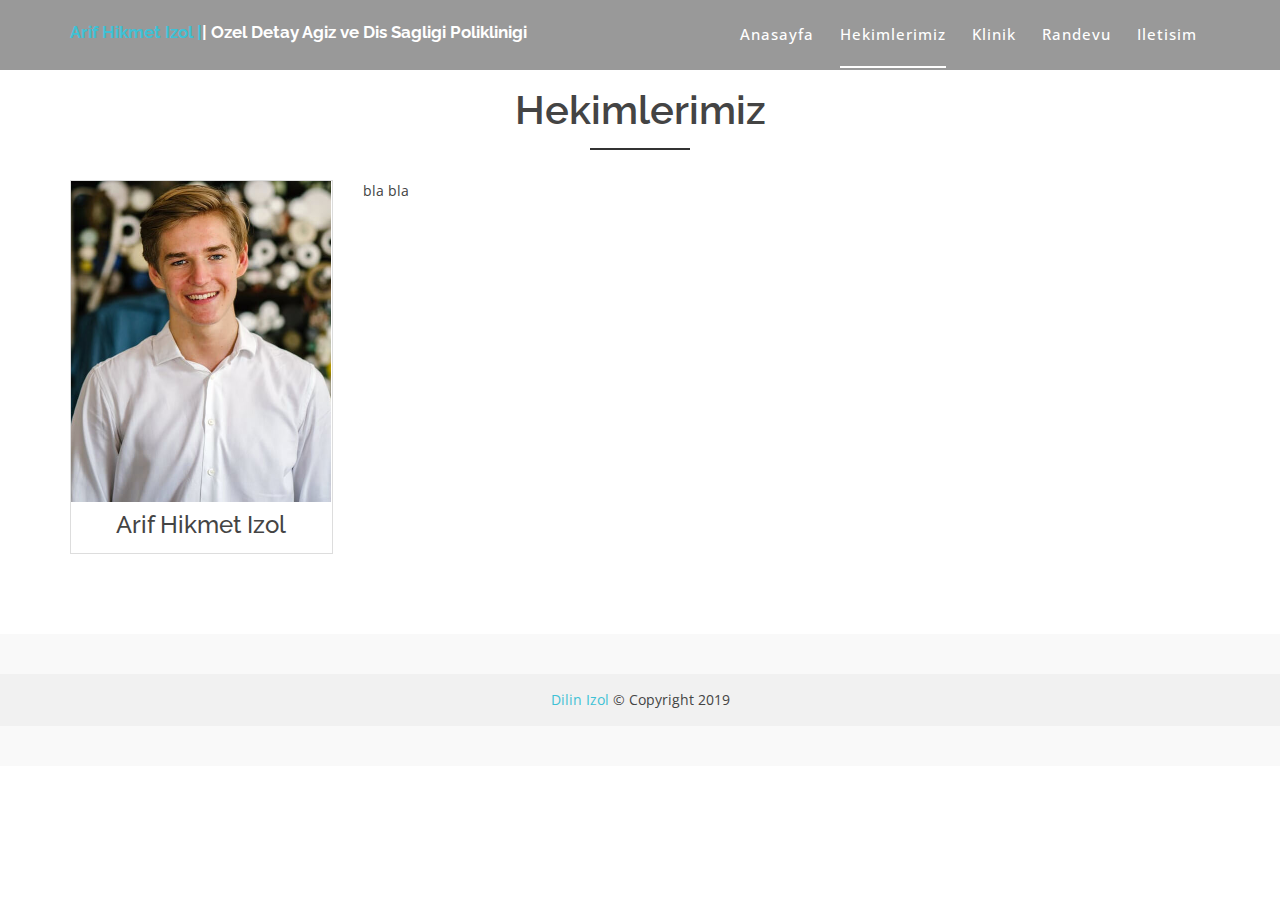
==== commit e3f65726: "text content is changed" ====
--- a/hekimlerimiz.html
+++ b/hekimlerimiz.html
@@ -1,6 +1,6 @@
 <!doctype html>
 <html lang="en">
-<head>   
+<head>    
   <meta charset="utf-8">
   <title>Ozel Detay Agiz ve Dis Sagligi Poliklinigi</title>
   <meta content="width=device-width, initial-scale=1.0" name="viewport">
@@ -100,7 +100,7 @@
       <div class="row">
         <div class="col-md-12 col-sm-12 col-xs-12">
           <div class="section-headline text-center">
-            <h2>HEKIMLERIMIZ</h2>
+            <h2>Hekimlerimiz</h2>
           </div>
         </div>
       </div>
@@ -112,133 +112,25 @@
                 <a href="#">
                     <img src="img/team/1.jpg" alt="">
                   </a>
-                <div class="team-social-icon text-center">
-                  <ul>
-                    <li>
-                      <a href="#">
-                          <i class="fa fa-facebook"></i>
-                        </a>
-                    </li>
-                    <li>
-                      <a href="#">
-                          <i class="fa fa-twitter"></i>
-                        </a>
-                    </li>
-                    <li>
-                      <a href="#">
-                          <i class="fa fa-instagram"></i>
-                        </a>
-                    </li>
-                  </ul>
-                </div>
-              </div>
               <div class="team-content text-center">
-                <h4>Jhon Mickel</h4>
-                <p>Seo</p>
+                <h4>Arif Hikmet Izol</h4>
               </div>
             </div>
           </div>
           <!-- End column -->
-          <div class="col-md-3 col-sm-3 col-xs-12">
-            <div class="single-team-member">
-              <div class="team-img">
-                <a href="#">
-                    <img src="img/team/2.jpg" alt="">
-                  </a>
-                <div class="team-social-icon text-center">
-                  <ul>
-                    <li>
-                      <a href="#">
-                          <i class="fa fa-facebook"></i>
-                        </a>
-                    </li>
-                    <li>
-                      <a href="#">
-                          <i class="fa fa-twitter"></i>
-                        </a>
-                    </li>
-                    <li>
-                      <a href="#">
-                          <i class="fa fa-instagram"></i>
-                        </a>
-                    </li>
-                  </ul>
-                </div>
-              </div>
-              <div class="team-content text-center">
-                <h4>Andrew Arnold</h4>
-                <p>Web Developer</p>
-              </div>
+          
+        </div>
+      </div>
+      <div class="col-md-6 col-sm-6 col-xs-12">
+          <div class="well-middle">
+            <div class="single-well">
+              <p>
+                bla bla
+              </p>
             </div>
           </div>
-          <!-- End column -->
-          <div class="col-md-3 col-sm-3 col-xs-12">
-            <div class="single-team-member">
-              <div class="team-img">
-                <a href="#">
-                    <img src="img/team/3.jpg" alt="">
-                  </a>
-                <div class="team-social-icon text-center">
-                  <ul>
-                    <li>
-                      <a href="#">
-                          <i class="fa fa-facebook"></i>
-                        </a>
-                    </li>
-                    <li>
-                      <a href="#">
-                          <i class="fa fa-twitter"></i>
-                        </a>
-                    </li>
-                    <li>
-                      <a href="#">
-                          <i class="fa fa-instagram"></i>
-                        </a>
-                    </li>
-                  </ul>
-                </div>
-              </div>
-              <div class="team-content text-center">
-                <h4>Lellien Linda</h4>
-                <p>Web Design</p>
-              </div>
-            </div>
-          </div>
-          <!-- End column -->
-          <div class="col-md-3 col-sm-3 col-xs-12">
-            <div class="single-team-member">
-              <div class="team-img">
-                <a href="#">
-                    <img src="img/team/4.jpg" alt="">
-                  </a>
-                <div class="team-social-icon text-center">
-                  <ul>
-                    <li>
-                      <a href="#">
-                          <i class="fa fa-facebook"></i>
-                        </a>
-                    </li>
-                    <li>
-                      <a href="#">
-                          <i class="fa fa-twitter"></i>
-                        </a>
-                    </li>
-                    <li>
-                      <a href="#">
-                          <i class="fa fa-instagram"></i>
-                        </a>
-                    </li>
-                  </ul>
-                </div>
-              </div>
-              <div class="team-content text-center">
-                <h4>Jhon Powel</h4>
-                <p>Seo Expert</p>
-              </div>
-            </div>
-          </div>
-          <!-- End column -->
         </div>
+        <!-- End col-->
       </div>
     </div>
   </div>
--- a/css/nivo-slider-theme.css
+++ b/css/nivo-slider-theme.css
@@ -1,13 +1,3 @@
-/*
-Skin Name: Nivo Slider Default Theme
-Skin URI: http://nivo.dev7studios.com
-Description: The default skin for the Nivo Slider.
-Version: 1.3
-Author: Gilbert Pellegrom
-Author URI: http://dev7studios.com
-Supports Thumbs: true
-*/
-
 
 .slider-area {
   color: #fff;
--- a/css/style.css
+++ b/css/style.css
@@ -1,7 +1,7 @@
 /*----------------------------------------*/
 /*  1.  Theme default CSS
 /*----------------------------------------*/
-
+ 
 html, body {
   height: 100%;
 }
--- a/css/responsive.css
+++ b/css/responsive.css
@@ -2,7 +2,7 @@
   .work-right-text {
     padding: 150px 150px;
   }
-}
+} 
 
 /* Normal desktop :992px. */
 
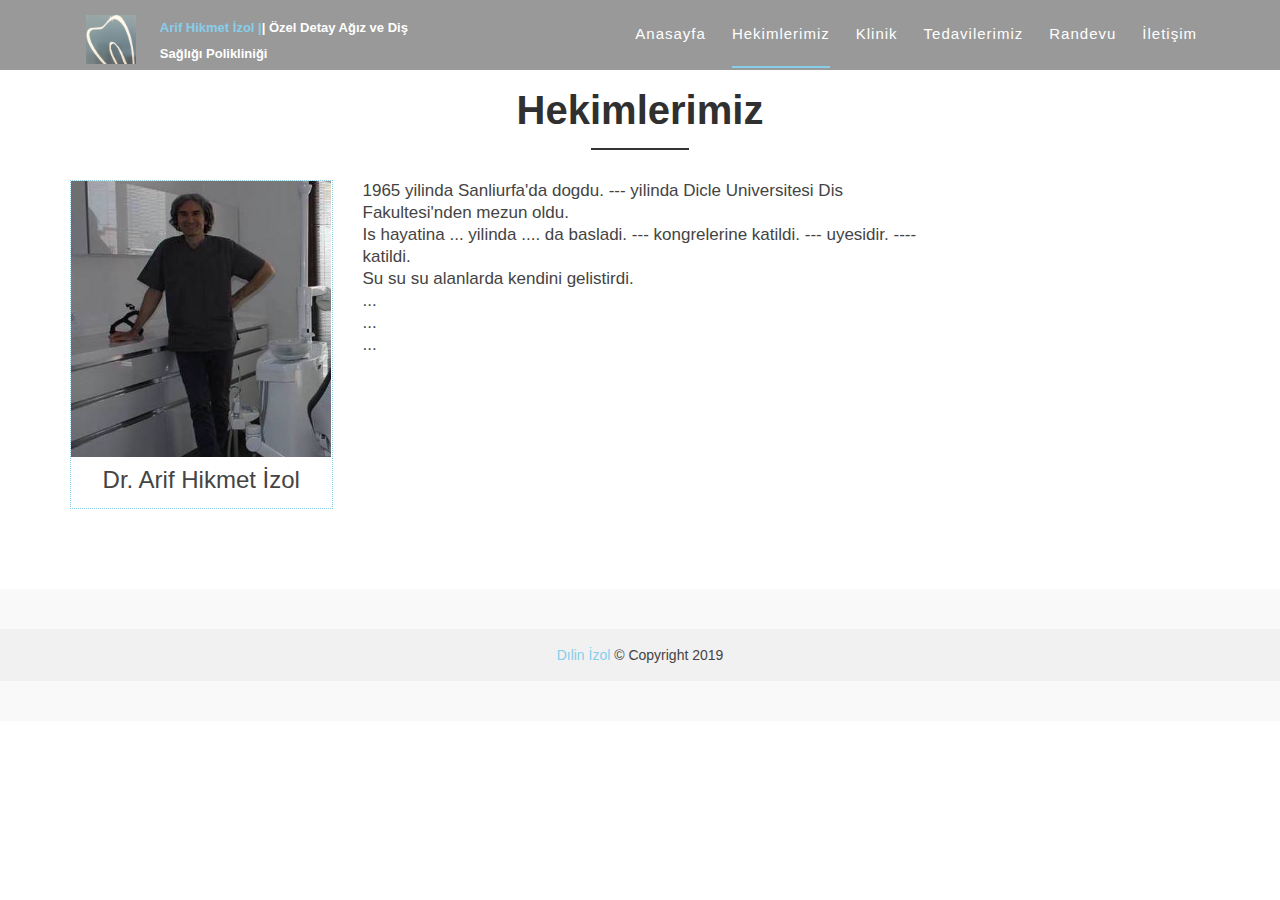
==== commit 93795277: "design of the tabs is changed and new photos inserted" ====
--- a/hekimlerimiz.html
+++ b/hekimlerimiz.html
@@ -2,7 +2,7 @@
 <html lang="en">
 <head>    
   <meta charset="utf-8">
-  <title>Ozel Detay Agiz ve Dis Sagligi Poliklinigi</title>
+  <title>Özel Detay Ağız ve Diş Sağlığı Polikliniği</title>
   <meta content="width=device-width, initial-scale=1.0" name="viewport">
   <meta content="" name="keywords">
   <meta content="" name="description">
@@ -58,7 +58,12 @@
                   </button>
                 <!-- Brand -->
                 <a class="navbar-brand page-scroll sticky-logo" href="index.html">
-                  <h1><span>Arif Hikmet Izol |</span>| Ozel Detay Agiz ve Dis Sagligi Poliklinigi</h1>
+                  <div class="col-md-3 col-sm-3 col-xs-12">
+                    <div class="logo-img">
+                      <img src="img/logo.jpg" alt="">
+                    </div>
+                  </div>
+                  <h1><span>Arif Hikmet İzol |</span>| Özel Detay Ağız ve Diş Sağlığı Polikliniği</h1>
                   <!-- Uncomment below if you prefer to use an image logo -->
                   <!-- <img src="img/logo.png" alt="" title=""> -->
                 </a>
@@ -76,10 +81,13 @@
                     <a class="page-scroll" href="klinik.html">Klinik</a>
                   </li>
                   <li>
+                    <a class="page-scroll" href="tedavilerimiz.html">Tedavilerimiz</a>
+                  </li>
+                  <li>
                     <a class="page-scroll" href="randevu.html">Randevu</a>
                   </li>
                   <li>
-                    <a class="page-scroll" href="iletisim.html">Iletisim</a>
+                    <a class="page-scroll" href="iletisim.html">İletişim</a>
                   </li>
                 </ul>
               </div>
@@ -109,11 +117,11 @@
           <div class="col-md-3 col-sm-3 col-xs-12">
             <div class="single-team-member">
               <div class="team-img">
-                <a href="#">
-                    <img src="img/team/1.jpg" alt="">
+                <a href="https://www.facebook.com/arifhikmet.izol" target="_blank">
+                    <img src="img/team/arif.jpg" alt="">
                   </a>
               <div class="team-content text-center">
-                <h4>Arif Hikmet Izol</h4>
+                <h4>Dr. Arif Hikmet İzol</h4>
               </div>
             </div>
           </div>
@@ -124,9 +132,9 @@
       <div class="col-md-6 col-sm-6 col-xs-12">
           <div class="well-middle">
             <div class="single-well">
-              <p>
-                bla bla
-              </p>
+              <hekimlerimizbody>
+                1965 yilinda Sanliurfa'da dogdu. --- yilinda Dicle Universitesi Dis Fakultesi'nden mezun oldu.<br>Is hayatina ... yilinda .... da basladi. --- kongrelerine katildi. --- uyesidir. ---- katildi.<br> Su su su alanlarda kendini gelistirdi.<br>...<br>...<br>...
+              </hekimlerimizbody>
             </div>
           </div>
         </div>
@@ -144,7 +152,7 @@
         <div class="row">
           <div class="col-md-12 col-sm-12 col-xs-12">
             <div class="copyright text-center">
-              <a href="http://www.dilinizol.com" target="_blank">Dilin Izol</a> © Copyright 2019
+              <a href="http://www.dilinizol.com" target="_blank">Dılin İzol</a> © Copyright 2019
             </div>
           </div>
         </div>
--- a/css/style.css
+++ b/css/style.css
@@ -46,13 +46,13 @@
 
 p {
   margin: 0 0 15px;
-  color: #444;
-}
-
+  color: #404040;
+}
+/*"Noto Serif SC"*/
 h1, h2, h3, h4, h5, h6 {
-  font-family: 'Raleway', sans-serif;
+  font-family: "Convergence" sans-serif;
   margin: 0 0 15px;
-  color: #444;
+  color: #303030;
   font-weight: 500;
 }
 
@@ -93,7 +93,7 @@
 }
 
 a:hover {
-  color: #3EC1D5;
+  color: skyblue;
   text-decoration: none;
 }
 
@@ -104,7 +104,7 @@
 body {
   background: #fff none repeat scroll 0 0;
   color: #444;
-  font-family: 'Open Sans', sans-serif;
+  font-family: "Convergence" sans-serif;
   font-size: 14px;
   text-align: left;
   overflow-x: hidden;
@@ -115,7 +115,7 @@
 .back-to-top {
   position: fixed;
   display: none;
-  background: #3EC1D5;
+  background: skyblue;
   color: #fff;
   padding: 6px 12px 9px 12px;
   font-size: 16px;
@@ -132,13 +132,13 @@
 }
 
 .back-to-top:focus {
-  background: #3EC1D5;
+  background: skyblue;
   color: #fff;
   outline: none;
 }
 
 .back-to-top:hover {
-  background: #3cd6ed;
+  background: skyblue;
   color: #fff;
 }
 
@@ -155,27 +155,6 @@
 input, select, textarea, input[type="text"], input[type="date"], input[type="url"], input[type="email"], input[type="password"], input[type="tel"], button, button[type="submit"] {
   -moz-appearance: none;
   box-shadow: none !important;
-}
-
-div#preloader {
-  position: fixed;
-  left: 0;
-  top: 0;
-  z-index: 99999;
-  width: 100%;
-  height: 100%;
-  overflow: visible;
-  background: #fff url('../img/preloader.gif') no-repeat center center;
-}
-
-::-moz-selection {
-  background: #3EC1D5;
-  text-shadow: none;
-}
-
-::selection {
-  background: #3EC1D5;
-  text-shadow: none;
 }
 
 .area-padding {
@@ -225,6 +204,13 @@
 /*  2. Header top Area
 /*--------------------------------*/
 
+.logo-img {
+  position: relative;
+  width: 50px;
+  height: 50px;
+  margin-left: 1%;
+}
+
 .header-area {
   position: absolute;
   top: 0;
@@ -257,7 +243,7 @@
 }
 
 .main-menu ul.navbar-nav li.active > a::after {
-  border: 1px solid #fff;
+  border: 1px solid skyblue;
   bottom: 0px;
   content: "";
   left: 0;
@@ -271,7 +257,7 @@
 }
 
 .main-menu ul.navbar-nav li.active a:focus {
-  color: #fff;
+  color: skyblue;
 }
 
 .main-menu ul.navbar-nav li.active a {
@@ -281,7 +267,7 @@
 }
 
 .main-menu ul.navbar-nav li a:hover {
-  color: #3EC1D5;
+  color: skyblue;
 }
 
 .navbar {
@@ -375,13 +361,13 @@
   color: #fff;
   padding: 0;
   margin: 0;
-  font-size: 17px;
+  font-size: 13px;
   font-weight: bold;
   line-height: 2;
 }
 
 .sticky-logo h1 span {
-  color: #3ec1d5;
+  color: skyblue;
 }
 .stick .main-menu ul.navbar-nav li.active > a::after {
   border: 1px solid #fff;
@@ -454,10 +440,17 @@
   color: #444;
   display: block;
   padding: 5px 0;
+  font-family: "Convergence" sans-serif;
+  font-size: 20px;
+}
+
+.single-well li img{
+  width: 30px;
+  height: 30px;
 }
 
 .single-well ul li i {
-  color: #3EC1D5;
+  color: skyblue;
   padding-right: 10px;
   font-size: 12px;
 }
@@ -465,11 +458,15 @@
 .single-well p {
   color: #444;
 }
-
 
 /*----------------------------------------
  8.Team Area Css
 ----------------------------------------*/
+
+hekimlerimizbody{
+  font-family: "Convergence" sans-serif;
+  font-size: 17px;
+}
 
 .team-member {
   background: rgba(0, 0, 0, 0.65) none repeat scroll 0 0;
@@ -504,7 +501,7 @@
 }
 
 .single-team-member {
-  border: 1px solid #ddd;
+  border: 1px dotted skyblue;
 }
 
 .team-left-text h4 {
@@ -520,46 +517,12 @@
   line-height: 26px;
 }
 
-.email-news {
-  display: block;
-  margin: 30px 0;
-  overflow: hidden;
-  text-align: center;
-  width: 100%;
-}
-
-.email-news .email_button input {
-  background: rgba(0, 0, 0, 0) none repeat scroll 0 0;
-  border: 1px solid #fff;
-  color: #fff;
-  float: left;
-  font-size: 13px;
-  padding: 8px;
-  width: 81%;
-}
-
-.email-news .email_button>button {
-  background: rgba(0, 0, 0, 0) none repeat scroll 0 0;
-  border: 1px solid #fff;
-  color: #fff;
-  float: left;
-  font-size: 16px;
-  padding: 8px 12px;
-  text-align: center;
-}
-
-.email-news .email_button>button:hover {
-  background: #3EC1D5;
-  border: 1px solid #fff;
-  color: #fff;
-}
-
 .team-left-icon ul li {
   display: inline-block;
 }
 
 .team-left-icon ul li a:hover {
-  color: #3EC1D5;
+  color: skyblue;
   background: #fff;
   border: 2px solid #fff;
 }
@@ -598,7 +561,7 @@
 }
 
 .team-img>a::after {
-  background: rgba(0, 0, 0, 0.70);
+  background: rgba(0, 0, 0, 0.30);
   bottom: 0;
   content: "";
   height: 100%;
@@ -701,10 +664,12 @@
 }
 
 .project-menu li a.active, .project-menu li a:hover {
-  border-color: #3EC1D5;
-  background: #3EC1D5;
+  border-color: skyblue;
+  background: skyblue;
   color: #fff;
   text-decoration: none;
+  width:50%;
+  height: 50%;
 }
 
 .single-awesome-portfolio {
@@ -867,7 +832,7 @@
 
 .blog-btn::after {
   content: "\f178";
-  font-family: fontawesome;
+  font-family: "Convergence" sans-serif;
   position: absolute;
   right: -20px;
   top: 1px;
@@ -944,6 +909,12 @@
 /*  14.Contact Area
 /*--------------------------------*/
 
+contactphone,
+contactaddress,
+contactmail{
+  color: navy;
+}
+
 .contact-area {
   height: auto;
   width: 100%;
@@ -956,78 +927,6 @@
 
 .contact-content-right {
   padding: 100px;
-}
-
-.contact-form input[type="text"], .contact-form input[type="email"] {
-  background: rgba(0, 0, 0, 0) none repeat scroll 0 0;
-  border: 1px solid #ccc;
-  border-radius: 0;
-  color: #444;
-  height: 40px;
-  margin-bottom: 16px;
-  padding-left: 20px;
-  width: 100%;
-}
-
-.contact-form textarea  {
-  background: rgba(0, 0, 0, 0) none repeat scroll 0 0;
-  border: 1px solid #ccc;
-  border-radius: 0;
-  color: #444;
-  height: 140px;
-  padding: 20px;
-  width: 100%;
-}
-
-.contact-form button[type="submit"] {
-  background: rgba(0, 0, 0, 0) none repeat scroll 0 0;
-  border: 1px solid #ccc;
-  color: #444;
-  font-size: 16px;
-  font-weight: 700;
-  margin-top: 8px;
-  padding: 12px 30px;
-  text-transform: uppercase;
-  transition: all 0.3s ease 0s;
-  border-radius: 30px;
-}
-
-.contact-form button[type=submit]:hover {
-  color: #fff;
-  border: 1px solid #3EC1D5;
-  background: #3EC1D5;
-}
-
-.contact-form  #sendmessage {
-  color: #3EC1D5;
-  border: 1px solid #3EC1D5;
-  display: none;
-  text-align: center;
-  padding: 15px;
-  font-weight: 600;
-  margin-bottom: 15px;
-}
-
-.contact-form #errormessage {
-  color: red;
-  display: none;
-  border: 1px solid red;
-  text-align: center;
-  padding: 15px;
-  font-weight: 600;
-  margin-bottom: 15px;
-}
-
-.contact-form #sendmessage.show, .contact-form #errormessage.show, .contact-form .show {
-  display: block;
-}
-
-#contact .form .validation {
-  color: red;
-  display: none;
-  margin: 0 0 20px;
-  font-weight: 400;
-  font-size: 13px;
 }
 
 .single-icon i {
@@ -1037,7 +936,7 @@
   border: 1px solid #444;
   line-height: 46px;
   border-radius: 50%;
-  margin-bottom: 20px;
+  margin-bottom: 10px;
 }
 
 .single-icon p {
@@ -1047,11 +946,18 @@
 
 .contact-icon {
   margin-bottom: 40px;
+  margin-right: 50px;
+  float: left;
 }
 
 #google-map {
   height: 370px;
-  margin-bottom: 20px;
+  margin-bottom: 2px;
+}
+
+googlemapsbox{
+  margin-left: 10px;
+  margin-top: 2px;
 }
 
 /*----------------------------------------*/
@@ -1090,7 +996,7 @@
 }
 
 .footer-logo h2 span {
-  color: #3ec1d5;
+  color: skyblue;
 }
 
 .footer-icons ul li {
@@ -1121,7 +1027,7 @@
 }
 
 .footer-contacts p span {
-  color: #3EC1D5;
+  color: skyblue;
   font-weight: 700;
 }
 
@@ -1164,7 +1070,7 @@
 
 .copyright-text a:hover {
   text-decoration: underline;
-  color: #3EC1D5;
+  color: skyblue;
 }
 
 .copyright-text a {
@@ -1177,7 +1083,7 @@
 }
 
 .copyright a, .credits a {
-  color: #3EC1D5;
+  color: skyblue;
 }
 
 .credits {
@@ -1280,7 +1186,7 @@
 }
 
 .search-option button:hover {
-  color: #3ec1d5;
+  color: skyblue;
 }
 
 .left-blog h4 {
@@ -1359,7 +1265,7 @@
 }
 
 .pst-content p a:hover, .left-blog ul li a:hover {
-  color: #3EC1D5;
+  color: skyblue;
 }
 
 .blog-page .single-blog {
@@ -1430,7 +1336,7 @@
 }
 
 .entry-meta span a:hover {
-  color: #3EC1D5;
+  color: skyblue;
 }
 
 .post-information .entry-meta {
@@ -1460,8 +1366,8 @@
 }
 
 .pagination>.active>a, .pagination>.active>span, .pagination>.active>a:hover, .pagination>.active>span:hover, .pagination>.active>a:focus, .pagination>.active>span:focus {
-  background-color: #3EC1D5;
-  border-color: #3EC1D5;
+  background-color: skyblue;
+  border-color: skyblue;
   color: #fff;
   cursor: default;
   z-index: 3;
@@ -1501,7 +1407,7 @@
 }
 
 .sharing-icon a:hover {
-  color: #3EC1D5;
+  color: skyblue;
   border: 1px solid #3EC1D5;
 }
 
@@ -1653,7 +1559,7 @@
 }
 
 .comments-content-wrap span a:hover {
-  color: #3EC1D5;
+  color: skyblue;
 }
 
 .comment-respond input[type=submit]:hover {
